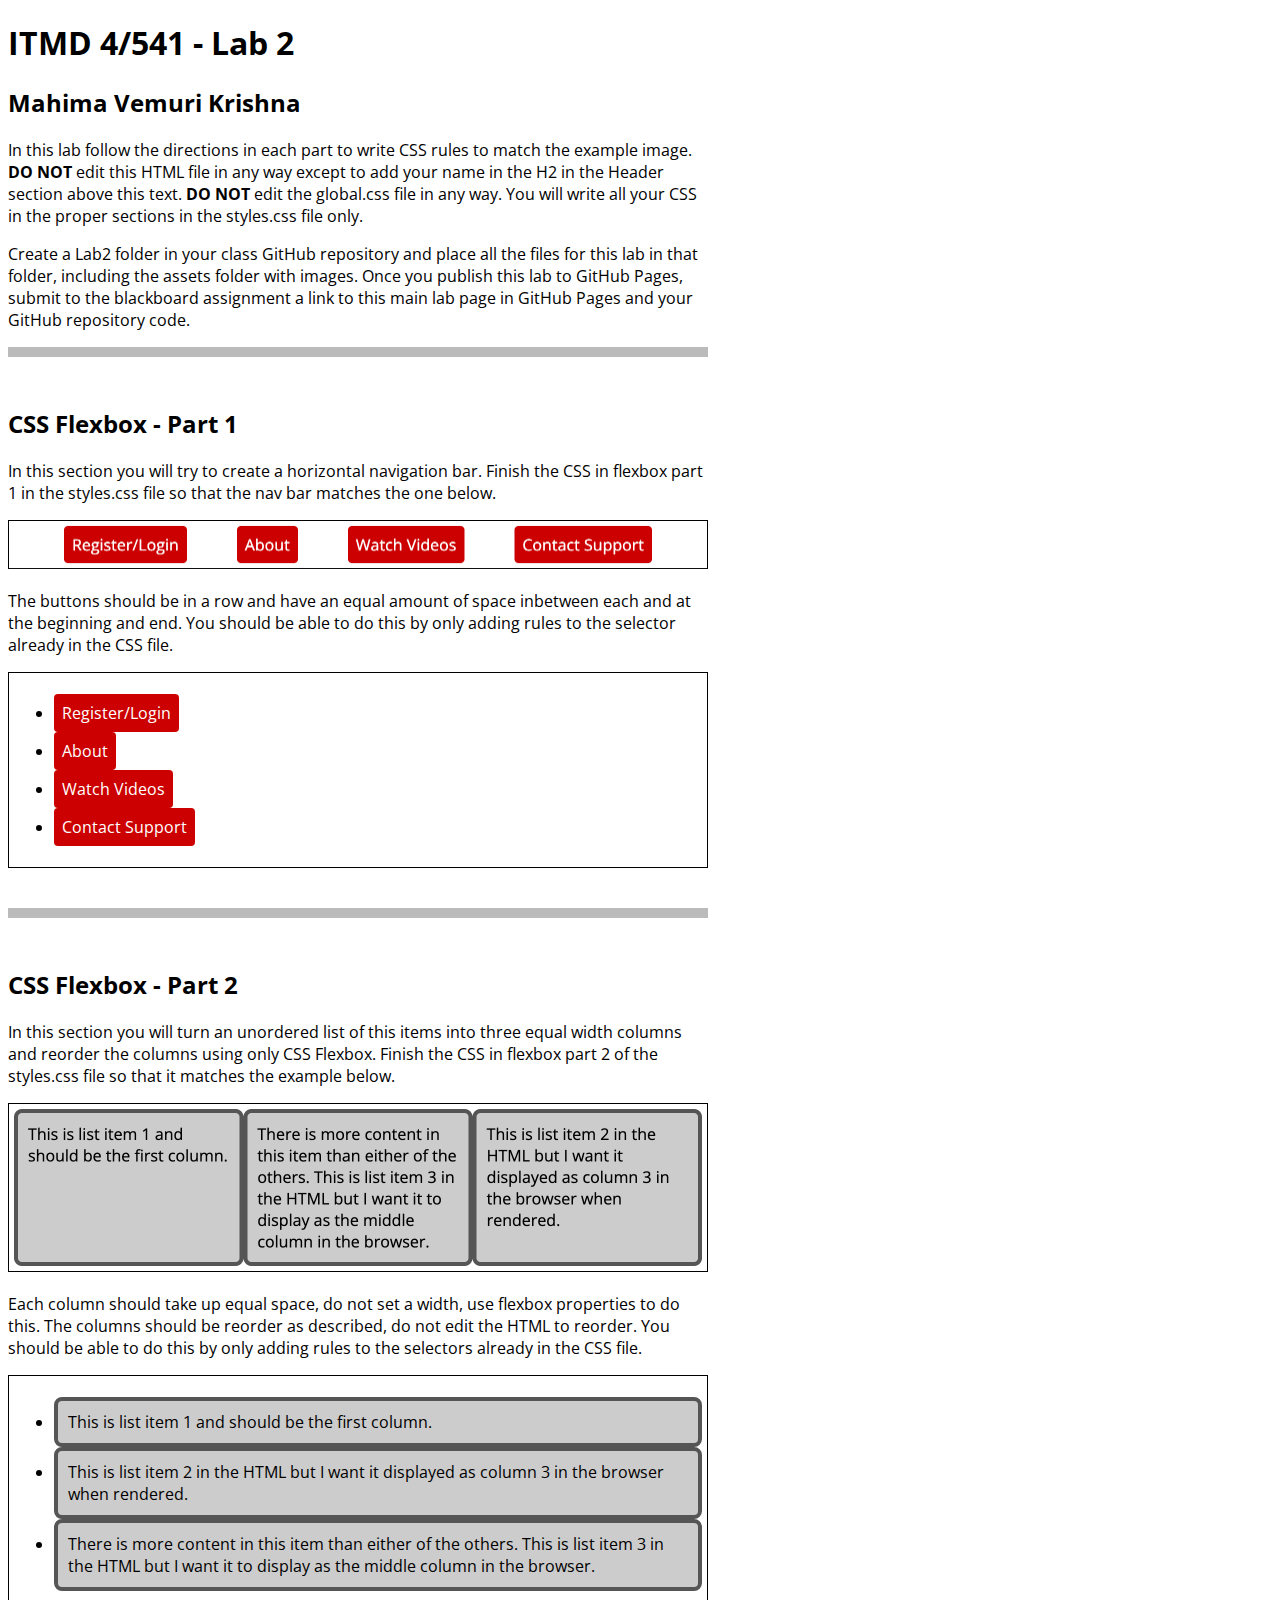
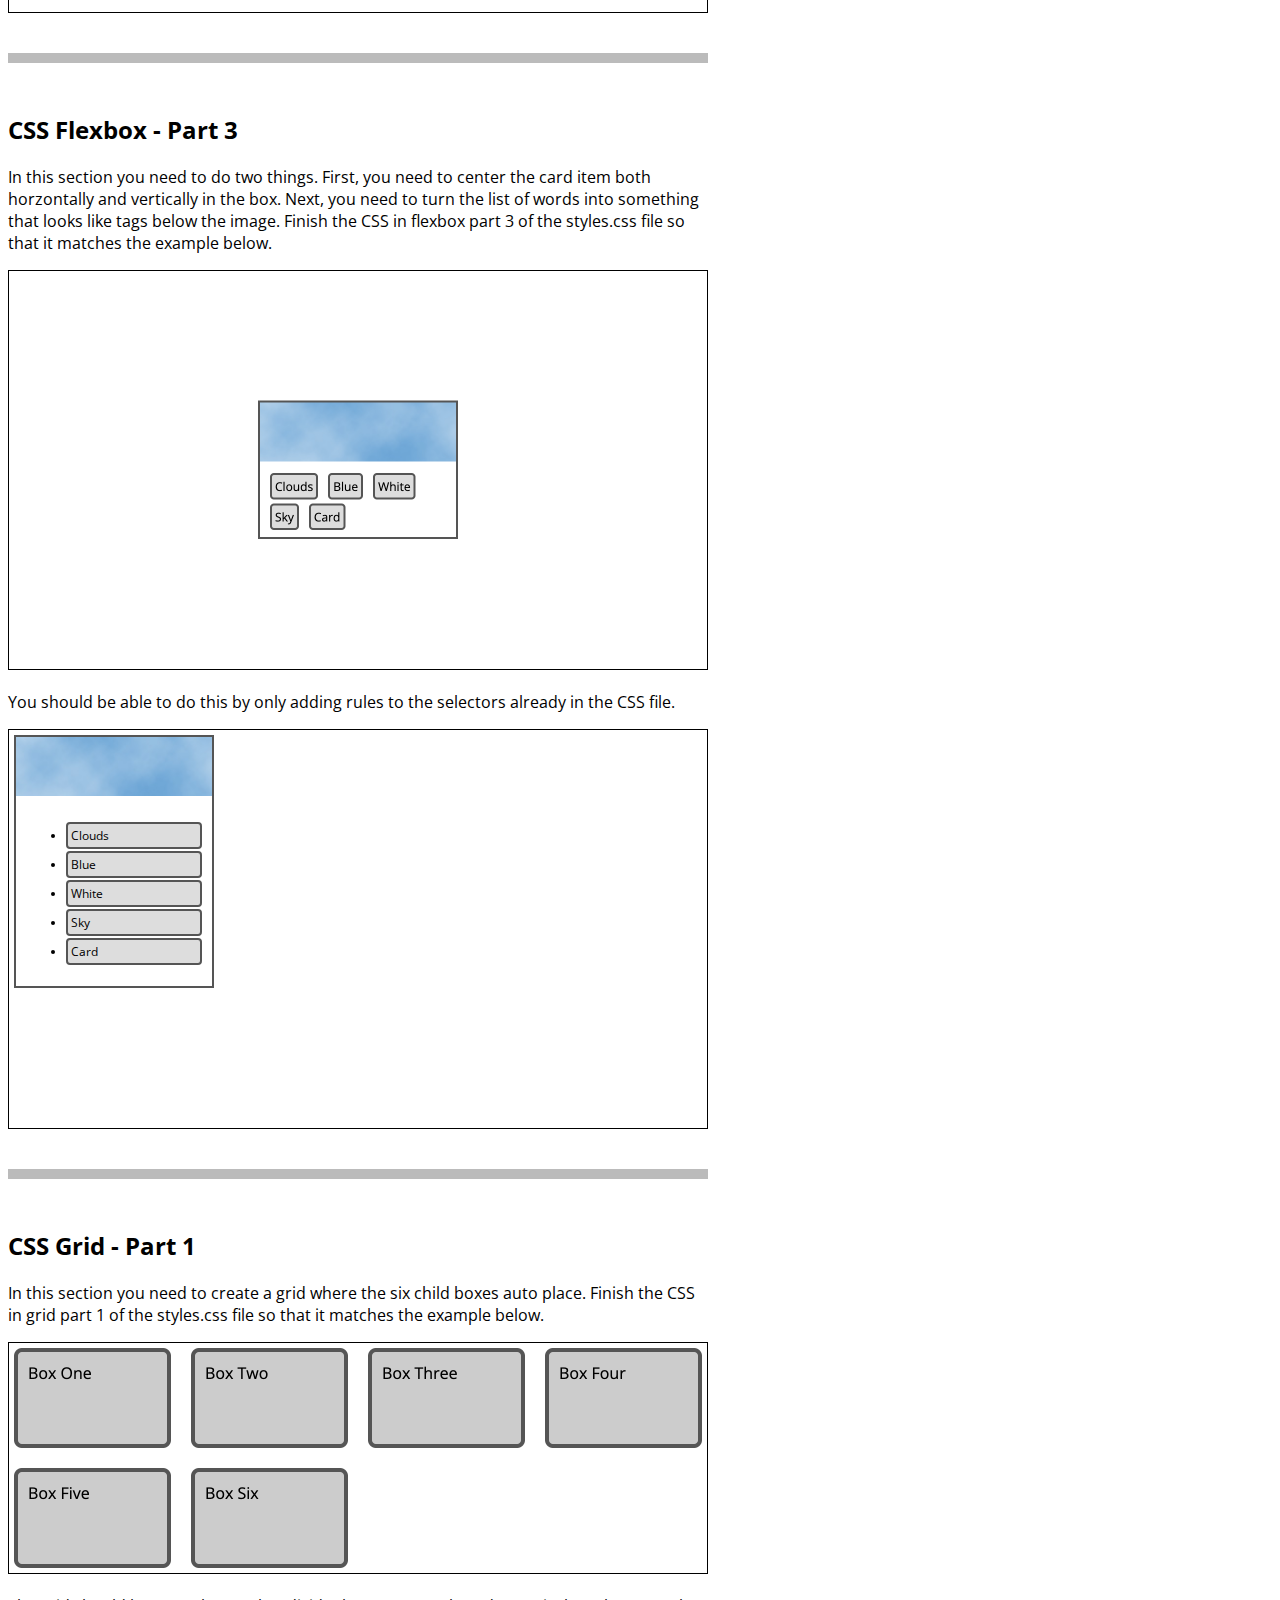
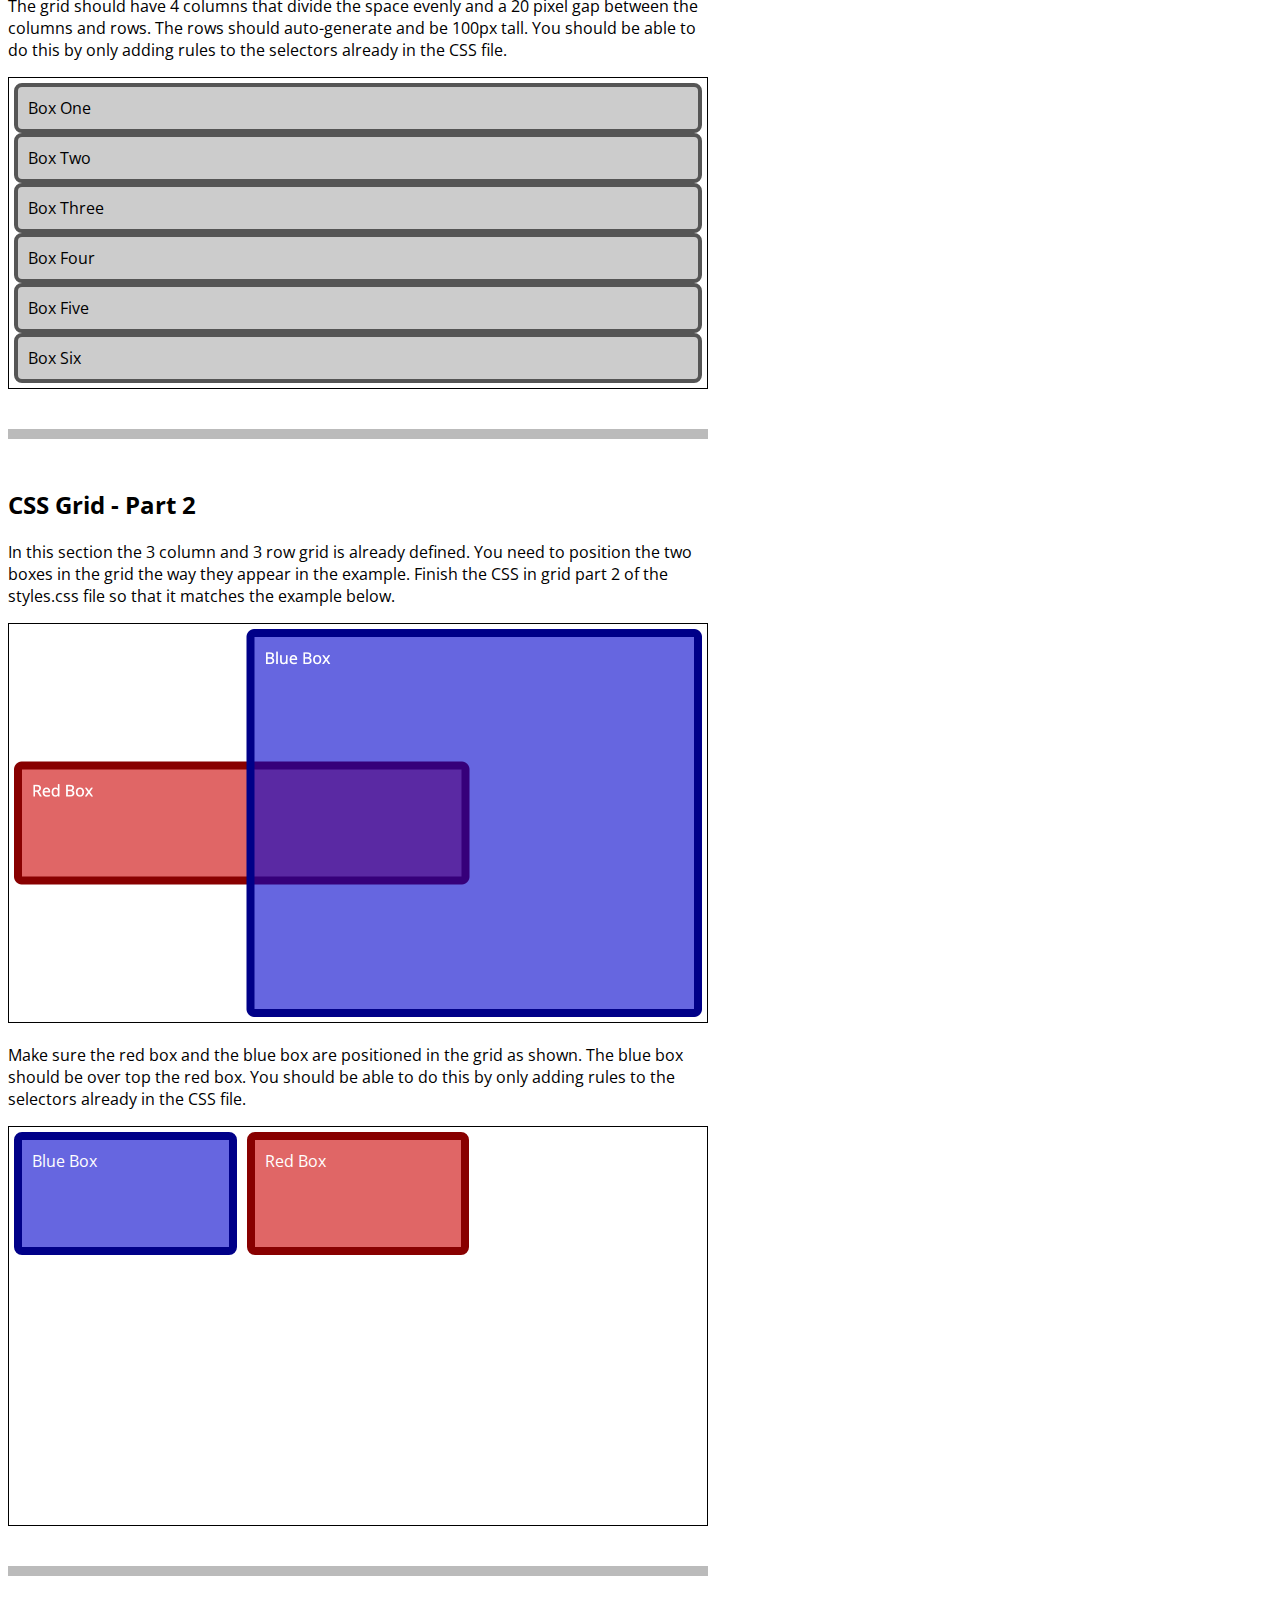
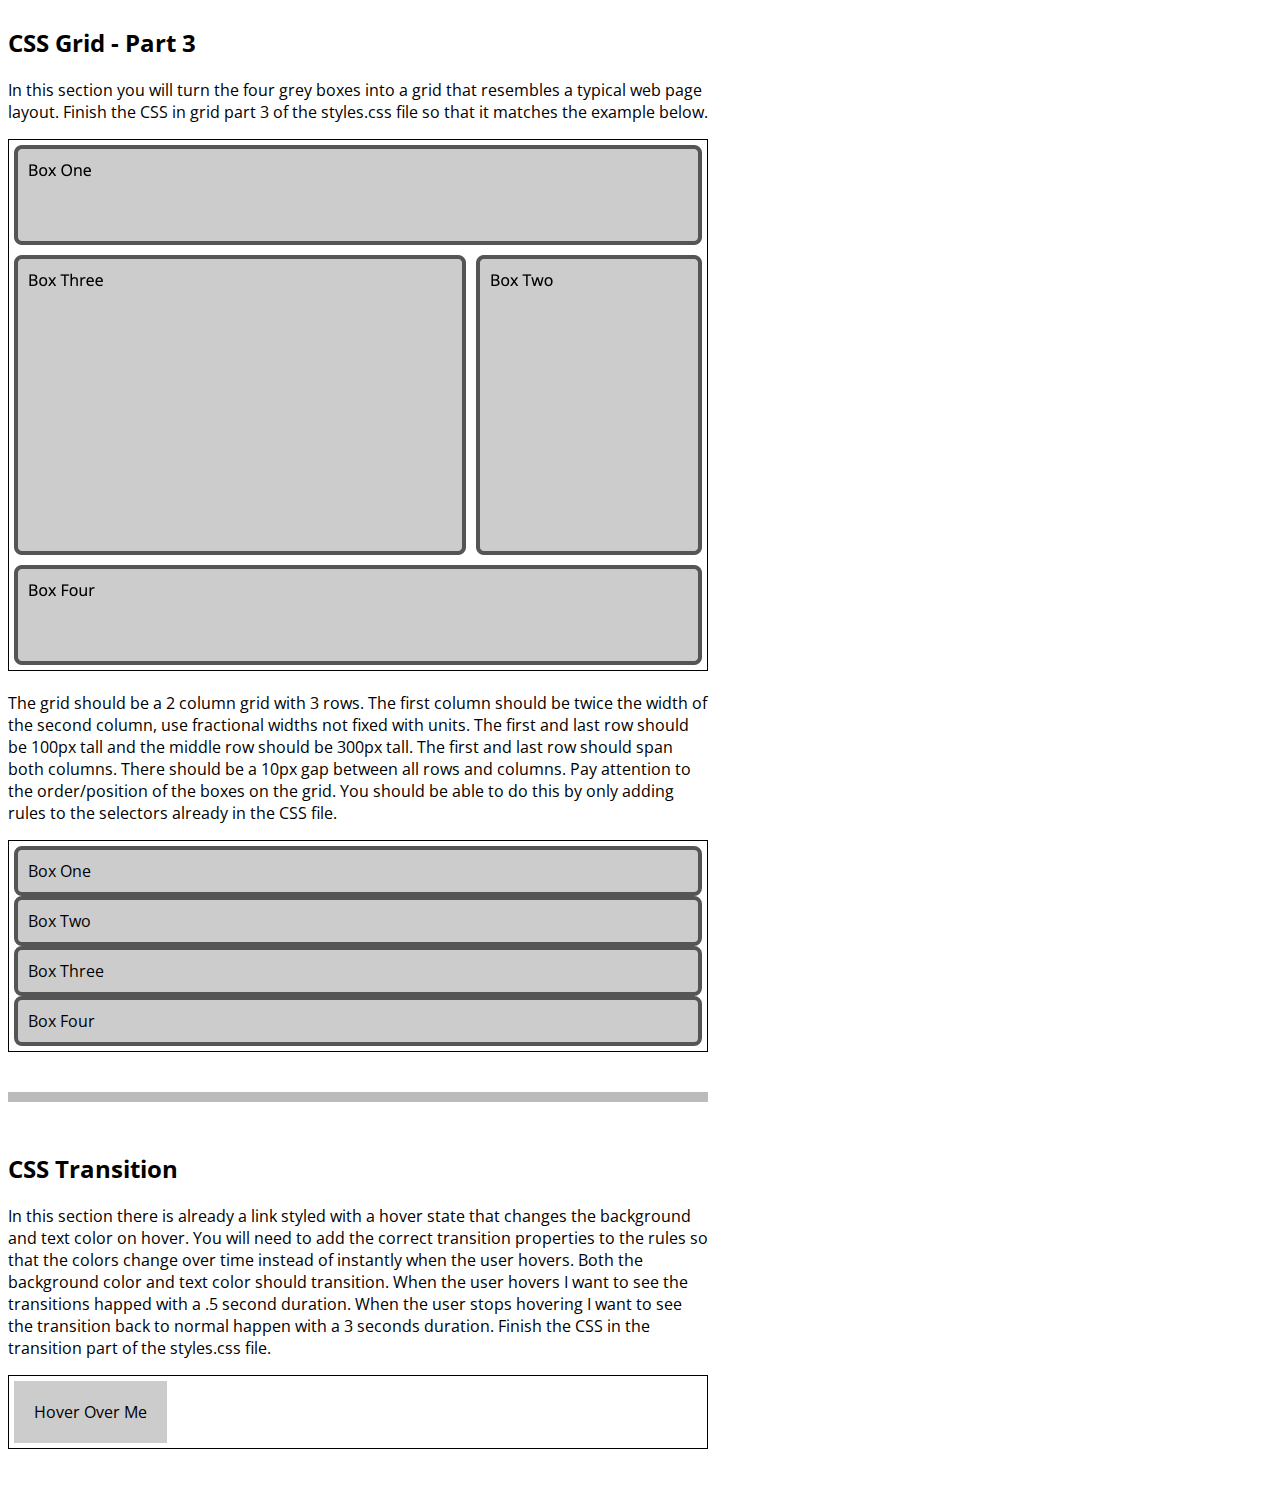
==== lab 2/index.html @ 29075cdc "update" ====
<!DOCTYPE html>
<html lang="en">
<head>
  <meta charset="UTF-8">
  <meta http-equiv="X-UA-Compatible" content="IE=edge">
  <meta name="viewport" content="width=device-width, initial-scale=1.0">
  <title>ITMD 4/541 - Lab 2</title>
  <link rel="preconnect" href="https://fonts.googleapis.com">
  <link rel="preconnect" href="https://fonts.gstatic.com" crossorigin>
  <link href="https://fonts.googleapis.com/css2?family=Open+Sans:ital,wght@0,400;0,700;1,400&display=swap" rel="stylesheet">
  <link href="assets/global.css" rel="stylesheet">
  <link href="styles.css" rel="stylesheet">
</head>
<body>
  <header class="w700">
    <h1>ITMD 4/541 - Lab 2</h1>
    <h2>Mahima Vemuri Krishna</h2>
    <p>In this lab follow the directions in each part to write CSS rules to match the example image. <strong>DO NOT</strong> edit this HTML file in any way except to add your name in the H2 in the Header section above this text. <strong>DO NOT</strong> edit the global.css file in any way. You will write all your CSS in the proper sections in the styles.css file only.</p>
    <p>Create a Lab2 folder in your class GitHub repository and place all the files for this lab in that folder, including the assets folder with images. Once you publish this lab to GitHub Pages, submit to the blackboard assignment a link to this main lab page in GitHub Pages and your GitHub repository code.</p>
  </header>
  <section id="flex-section1" class="w700">
    <h2>CSS Flexbox - Part 1</h2>
    <p>In this section you will try to create a horizontal navigation bar. Finish the CSS in flexbox part 1 in the styles.css file so that the nav bar matches the one below.</p>
    <img src="assets/flex-p1.png" alt="flexbox part 1 example" width="700">
    <p>The buttons should be in a row and have an equal amount of space inbetween each and at the beginning and end. You should be able to do this by only adding rules to the selector already in the CSS file.</p>
    <div class="box">
      <nav>
        <ul>
          <li><a class="btn" href="#/register">Register/Login</a></li>
          <li><a class="btn" href="#/about">About</a></li>
          <li><a class="btn" href="#/videos">Watch Videos</a></li>
          <li><a class="btn" href="#/support">Contact Support</a></li>
        </ul>
      </nav>
    </div>
  </section>
  <section id="flex-section2" class="w700">
    <h2>CSS Flexbox - Part 2</h2>
    <p>In this section you will turn an unordered list of this items into three equal width columns and reorder the columns using only CSS Flexbox. Finish the CSS in flexbox part 2 of the styles.css file so that it matches the example below.</p>
    <img src="assets/flex-p2.png" alt="flexbox part 2 example" width="700">
    <p>Each column should take up equal space, do not set a width, use flexbox properties to do this. The columns should be reorder as described, do not edit the HTML to reorder. You should be able to do this by only adding rules to the selectors already in the CSS file.</p>
    <div class="box">
      <nav>
        <ul>
          <li class="greybox item1">This is list item 1 and should be the first column.</li>
          <li class="greybox item2">This is list item 2 in the HTML but I want it displayed as column 3 in the browser when rendered.</li>
          <li class="greybox item3">There is more content in this item than either of the others. This is list item 3 in the HTML but I want it to display as the middle column in the browser.</li>
        </ul>
      </nav>
    </div>
  </section>
  <section id="flex-section3" class="w700">
    <h2>CSS Flexbox - Part 3</h2>
    <p>In this section you need to do two things. First, you need to center the card item both horzontally and vertically in the box. Next, you need to turn the list of words into something that looks like tags below the image. Finish the CSS in flexbox part 3 of the styles.css file so that it matches the example below.</p>
    <img src="assets/flex-p3.png" alt="flexbox part 3 example" width="700">
    <p>You should be able to do this by only adding rules to the selectors already in the CSS file.</p>
    <div class="box h400">
      <div class="card">
        <img src="assets/clouds.jpg" alt="clouds" width="200">
        <div class="tags">
          <ul>
            <li>Clouds</li>
            <li>Blue</li>
            <li>White</li>
            <li>Sky</li>
            <li>Card</li>
          </ul>
        </div>
      </div>
    </div>
  </section>
  <section id="grid-section1" class="w700">
    <h2>CSS Grid - Part 1</h2>
    <p>In this section you need to create a grid where the six child boxes auto place. Finish the CSS in grid part 1 of the styles.css file so that it matches the example below.</p>
    <img src="assets/grid-p1.png" alt="grid part 1 example" width="700">
    <p>The grid should have 4 columns that divide the space evenly and a 20 pixel gap between the columns and rows. The rows should auto-generate and be 100px tall. You should be able to do this by only adding rules to the selectors already in the CSS file.</p>
    <div class="box">
      <div class="grid">
        <div class="greybox">Box One</div>
        <div class="greybox">Box Two</div>
        <div class="greybox">Box Three</div>
        <div class="greybox">Box Four</div>
        <div class="greybox">Box Five</div>
        <div class="greybox">Box Six</div>
      </div>
    </div>
    </div>
  </section>
  <section id="grid-section2" class="w700">
    <h2>CSS Grid - Part 2</h2>
    <p>In this section the 3 column and 3 row grid is already defined. You need to position the two boxes in the grid the way they appear in the example. Finish the CSS in grid part 2 of the styles.css file so that it matches the example below.</p>
    <img src="assets/grid-p2.png" alt="grid part 2 example" width="700">
    <p>Make sure the red box and the blue box are positioned in the grid as shown. The blue box should be over top the red box. You should be able to do this by only adding rules to the selectors already in the CSS file.</p>
    <div class="box h400">
      <div class="grid">
        <div class="gridboxblue">Blue Box</div>
        <div class="gridboxred">Red Box</div>
      </div>
    </div>
    </div>
  </section>
  <section id="grid-section3" class="w700">
    <h2>CSS Grid - Part 3</h2>
    <p>In this section you will turn the four grey boxes into a grid that resembles a typical web page layout. Finish the CSS in grid part 3 of the styles.css file so that it matches the example below.</p>
    <img src="assets/grid-p3.png" alt="grid part 3 example" width="700">
    <p>The grid should be a 2 column grid with 3 rows. The first column should be twice the width of the second column, use fractional widths not fixed with units. The first and last row should be 100px tall and the middle row should be 300px tall. The first and last row should span both columns. There should be a 10px gap between all rows and columns. Pay attention to the order/position of the boxes on the grid. You should be able to do this by only adding rules to the selectors already in the CSS file.</p>
    <div class="box">
      <div class="grid">
        <div class="greybox box1">Box One</div>
        <div class="greybox box2">Box Two</div>
        <div class="greybox box3">Box Three</div>
        <div class="greybox box4">Box Four</div>
      </div>
    </div>
    </div>
  </section>
  <section id="transition-section" class="w700">
    <h2>CSS Transition</h2>
    <p>In this section there is already a link styled with a hover state that changes the background and text color on hover. You will need to add the correct transition properties to the rules so that the colors change over time instead of instantly when the user hovers. Both the background color and text color should transition. When the user hovers I want to see the transitions happed with a .5 second duration. When the user stops hovering I want to see the transition back to normal happen with a 3 seconds duration. Finish the CSS in the transition part of the styles.css file.</p>
    <div class="box">
      <a href="#">Hover Over Me</a>
    </div>
    </div>
  </section>
</body>
</html>
---- lab 2/assets/global.css ----
/* Global CSS - Do Not Edit */

* {
  box-sizing: border-box;
  font-family: 'Open Sans', sans-serif;
}

section {
  padding: 30px 0 40px;
  border-top: 10px solid #bbb;
}

.btn {
  background-color: #cc0000;
  padding: 8px;
  color: #fff;
  display: inline-block;
  text-decoration: none;
  border-radius: 4px;
  font-size: 1rem;
}

.box {
  border: 1px solid #000;
  padding: 5px;
}

img {
  max-width: 100%;
}

.w700 {
  width: 700px;
}

.h500 {
  height: 500px;
}

.h400 {
  height: 400px;
}

.greybox {
  background-color: #ccc;
  color: #000;
  padding: 10px;
  border: 4px solid #555;
  border-radius: 8px;
}

.gridboxblue {
  background-color:rgba(0,0,204,.6);
  color: #fff;
  padding: 10px;
  border: 8px solid #000088;
  border-radius: 8px;
}

.gridboxred {
  background-color: rgba(204,0,0,.6);
  color: #fff;
  padding: 10px;
  border: 8px solid #880000;
  border-radius: 8px;
}

.card {
  width: 200px;
  border: 2px solid #555;
}

.tags {
  padding: 5px;
}

.tags li {
  background-color: #ddd;
  color: #000;
  padding: 3px;
  border: 2px solid #555;
  border-radius: 4px;
  font-size: .75rem;
  margin: 2px 5px;
}

#grid-section2 .grid {
	display: grid;
	grid-template-columns: 1fr 1fr 1fr;
	grid-template-rows: 1fr 1fr 1fr;
	grid-gap: 10px;
  height: 100%;
}
---- lab 2/styles.css ----
/* Flexbox Part 1 */

#flex-section1 ul {

}

/* end Flexbox Part 1 */


/* Flexbox Part 2 */

#flex-section2 ul {

}

#flex-section2 li {

}

#flex-section2 .item1 {

}

#flex-section2 .item2 {

}

#flex-section2 .item3 {

}

/* end Flexbox Part 2 */


/* Flexbox Part 3 */

#flex-section3 .box {

}

#flex-section3 .tags ul {

}

/* end Flexbox Part 3 */


/* Grid Part 1 */

#grid-section1 .grid {

}

/* end Grid Part 1 */


/* Grid Part 2 */

#grid-section2 .gridboxblue {

}

#grid-section2 .gridboxred {

}

/* end Grid Part 2 */


/* Grid Part 3 */

#grid-section3 .grid {

}

#grid-section3 .box1 {

}

#grid-section3 .box2 {

}

#grid-section3 .box3 {

}

#grid-section3 .box4 {

}

/* end Grid Part 3 */


/* Transition Part */

#transition-section .box a {
	display: inline-block;
	background-color: #ccc;
	color: #000;
	padding: 20px;
	text-decoration: none;


}

#transition-section .box a:hover {
	background-color: #cc0000;
	color: #fff;


}

/* end Transition Part */
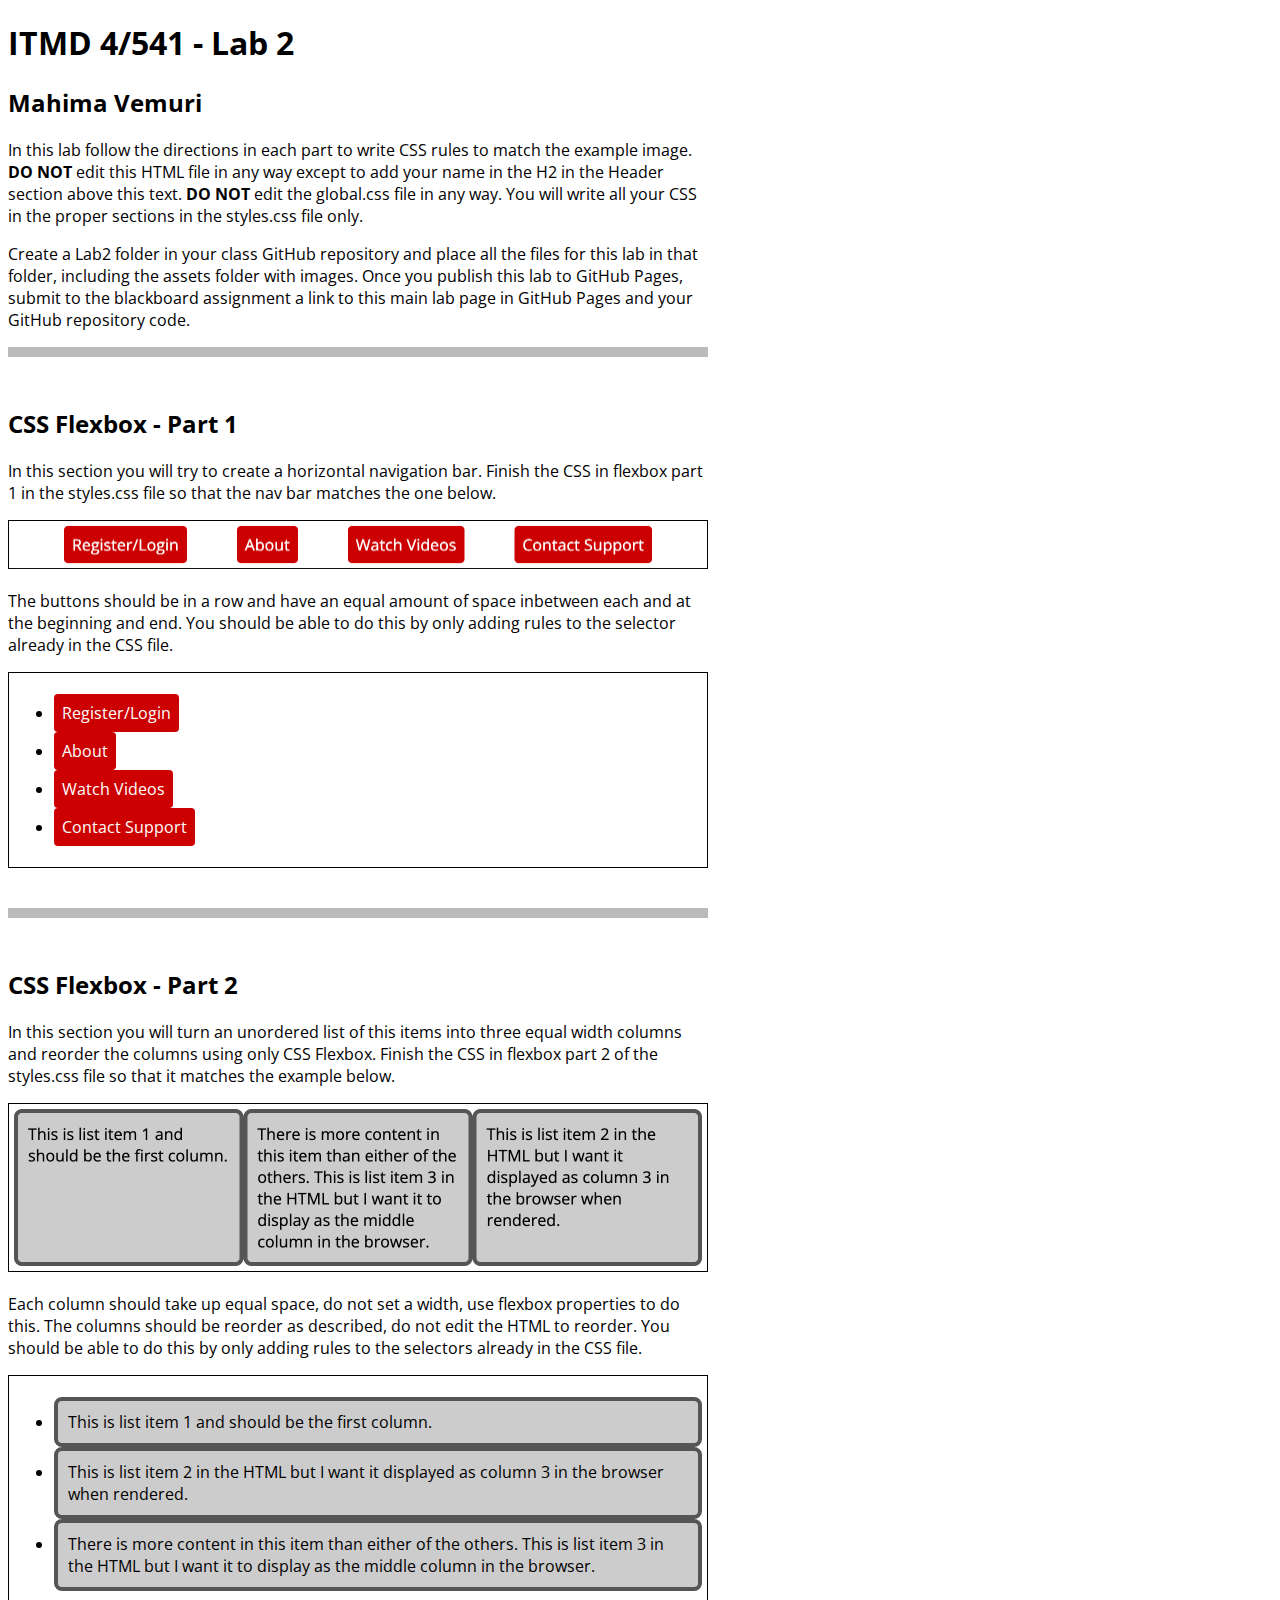
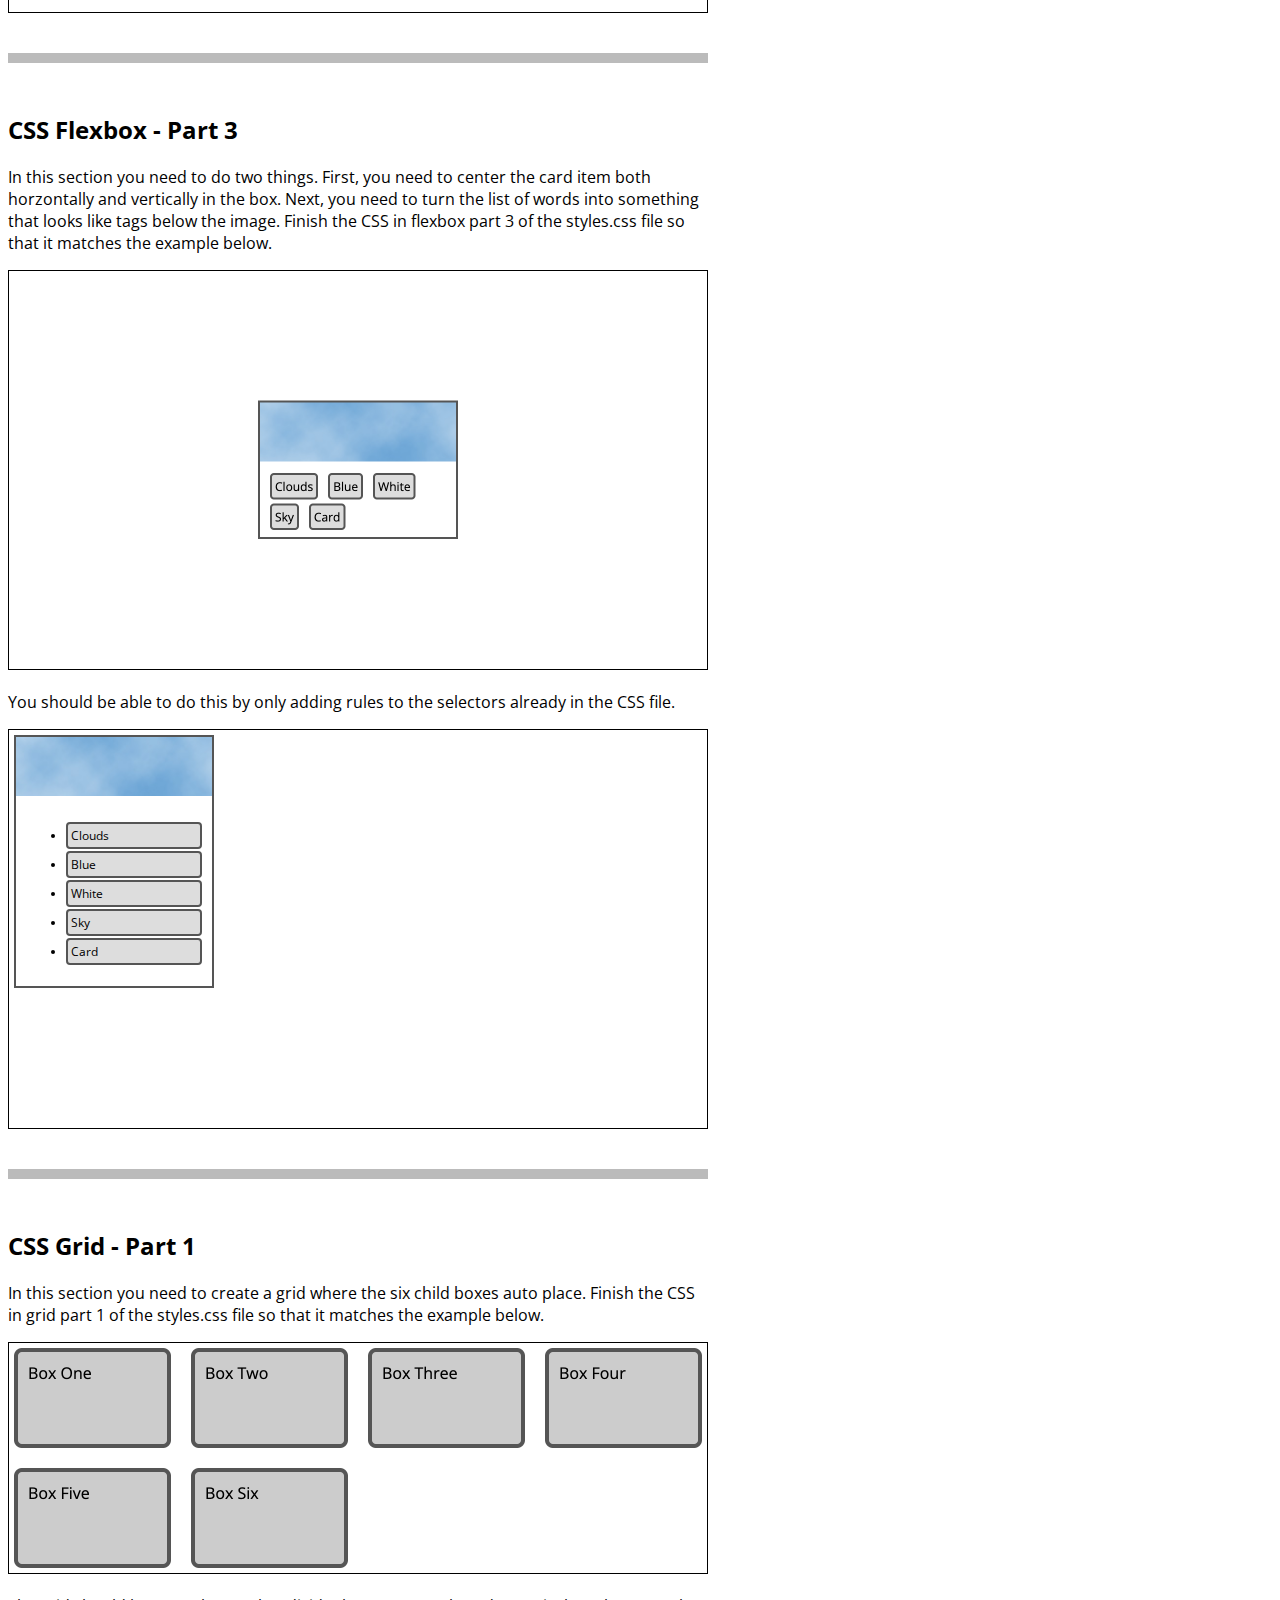
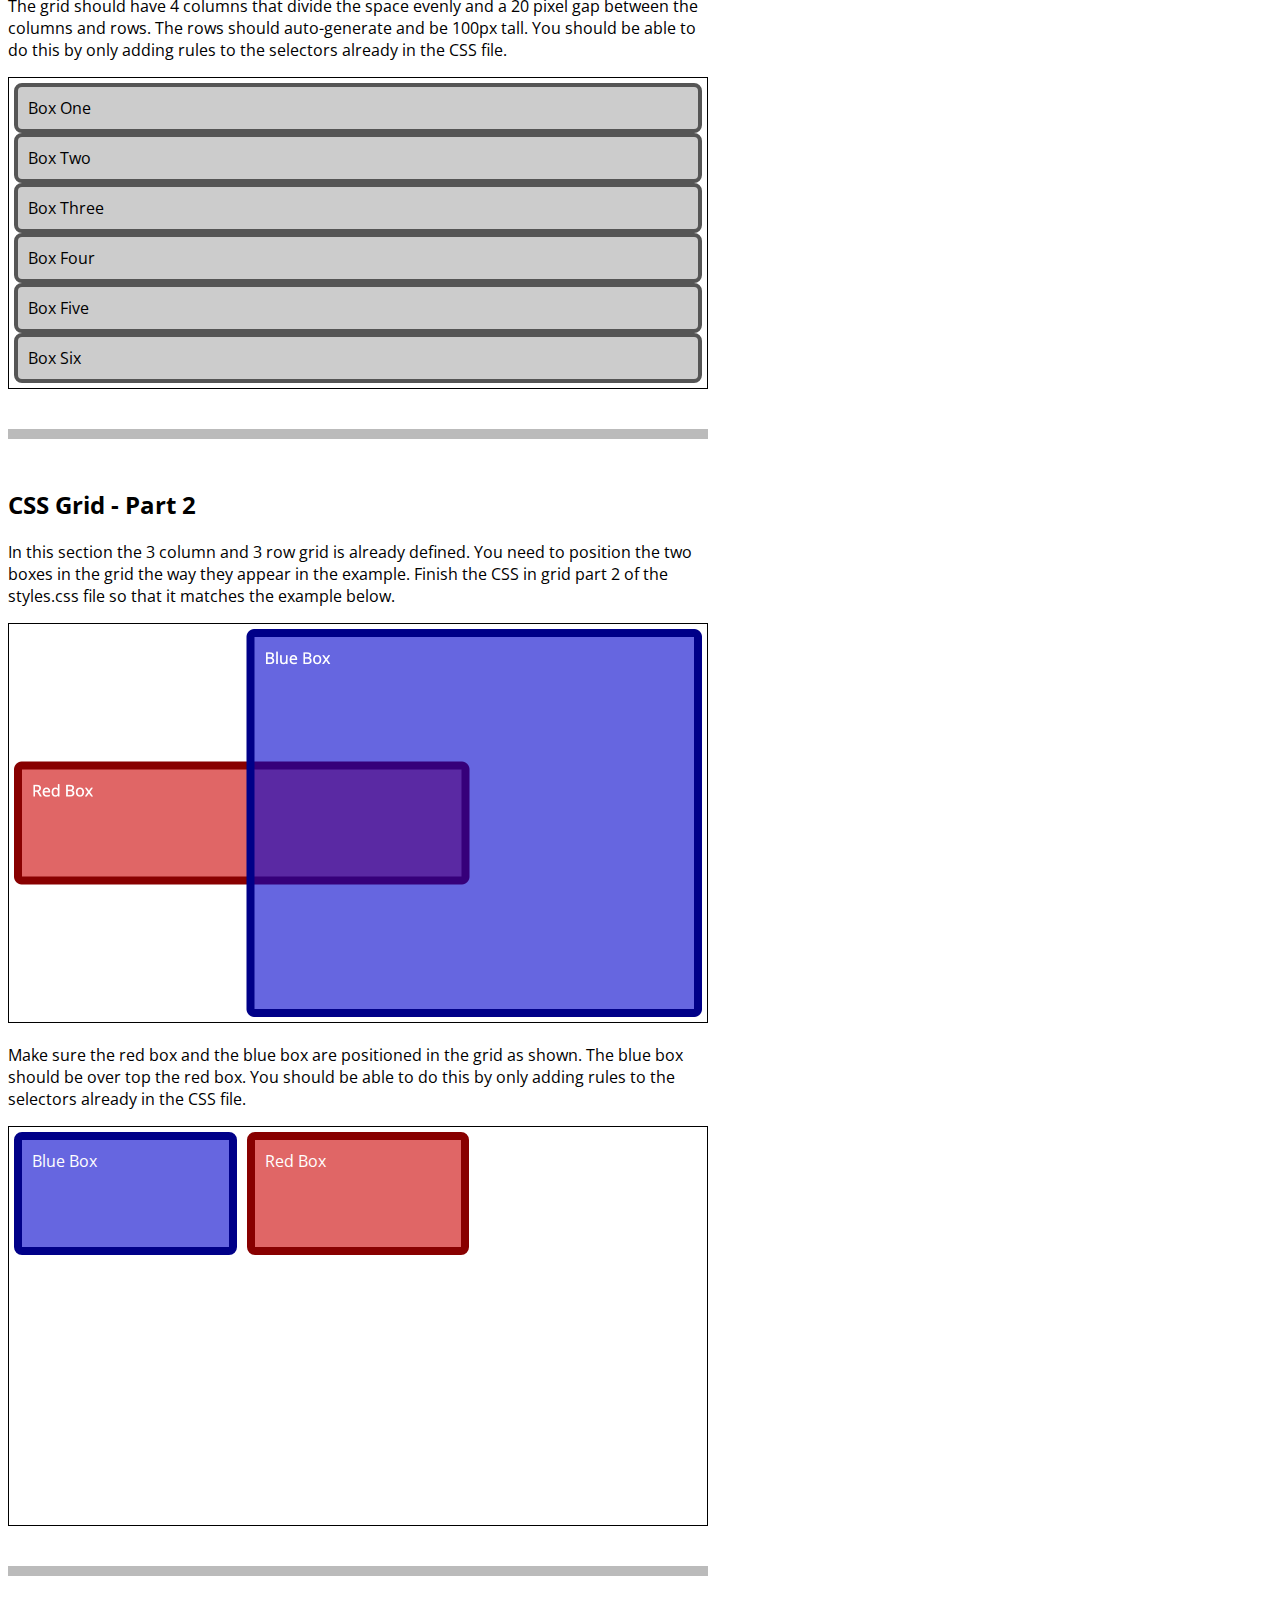
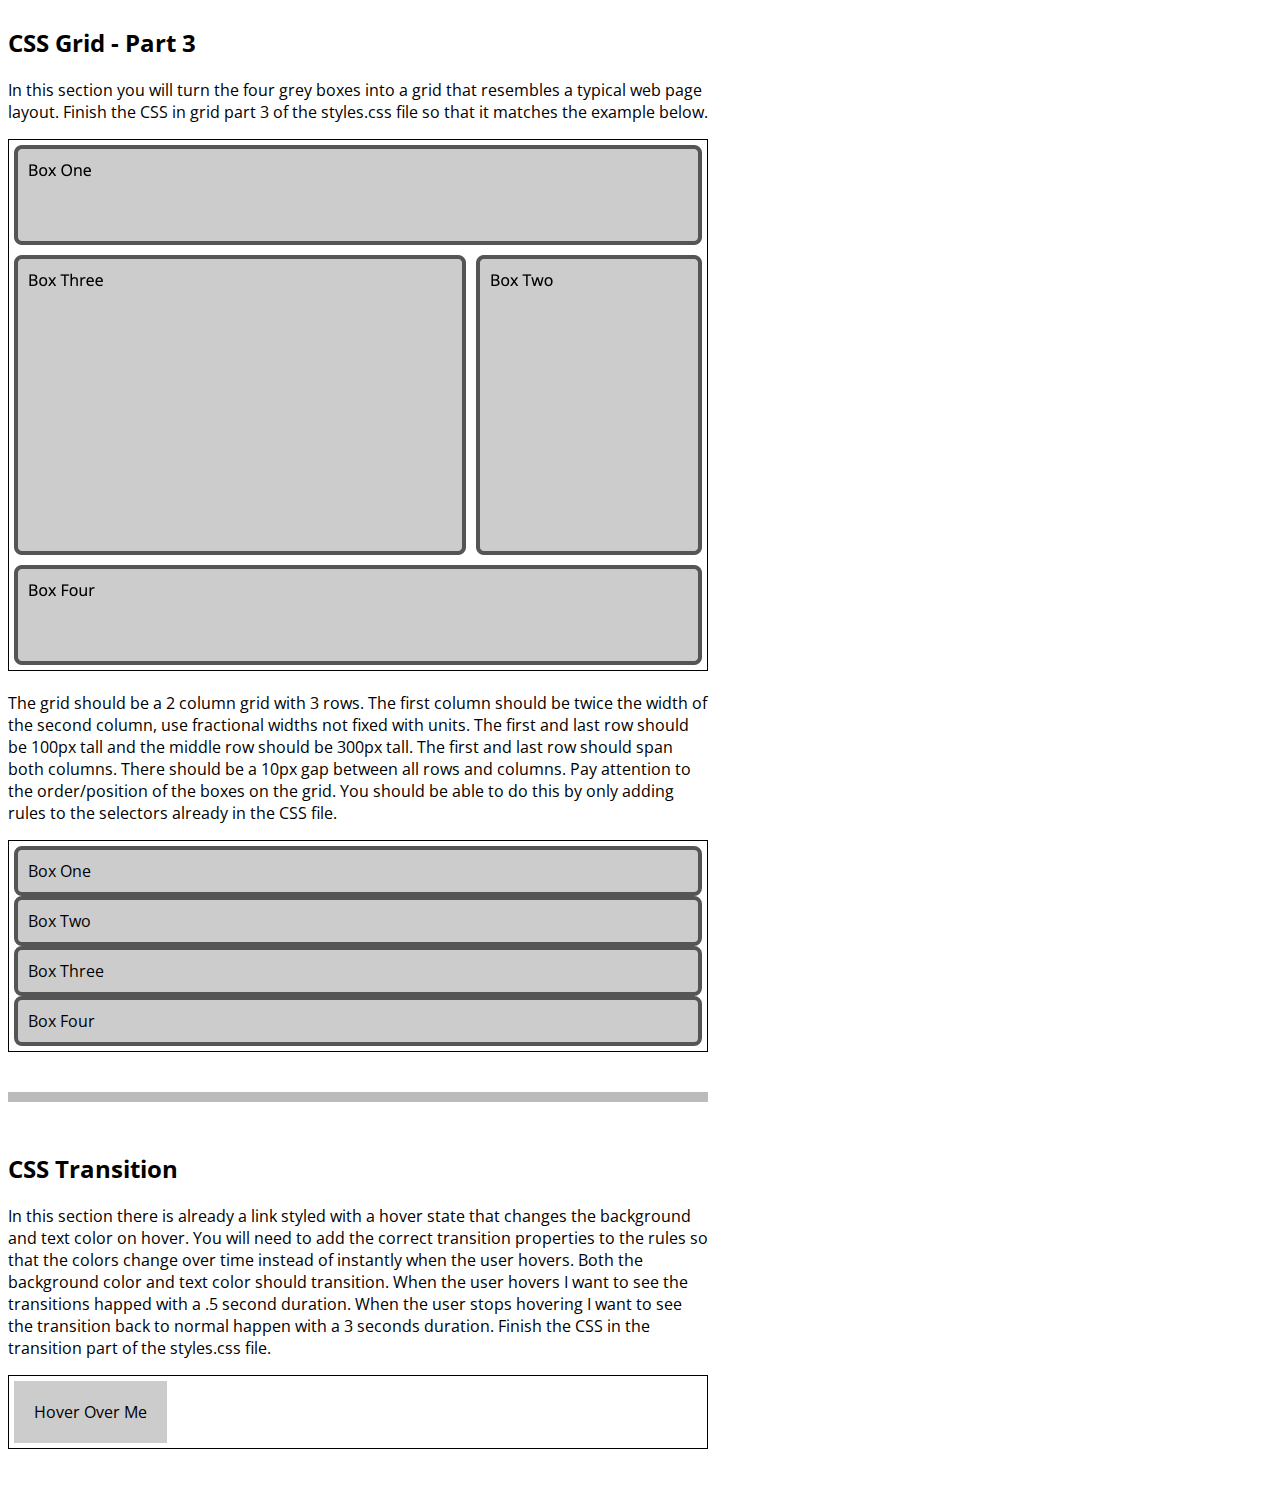
==== commit eaf9c1b7: "update" ====
--- a/lab 2/index.html
+++ b/lab 2/index.html
@@ -14,7 +14,7 @@
 <body>
   <header class="w700">
     <h1>ITMD 4/541 - Lab 2</h1>
-    <h2>Mahima Vemuri Krishna</h2>
+    <h2>Mahima Vemuri</h2>
     <p>In this lab follow the directions in each part to write CSS rules to match the example image. <strong>DO NOT</strong> edit this HTML file in any way except to add your name in the H2 in the Header section above this text. <strong>DO NOT</strong> edit the global.css file in any way. You will write all your CSS in the proper sections in the styles.css file only.</p>
     <p>Create a Lab2 folder in your class GitHub repository and place all the files for this lab in that folder, including the assets folder with images. Once you publish this lab to GitHub Pages, submit to the blackboard assignment a link to this main lab page in GitHub Pages and your GitHub repository code.</p>
   </header>
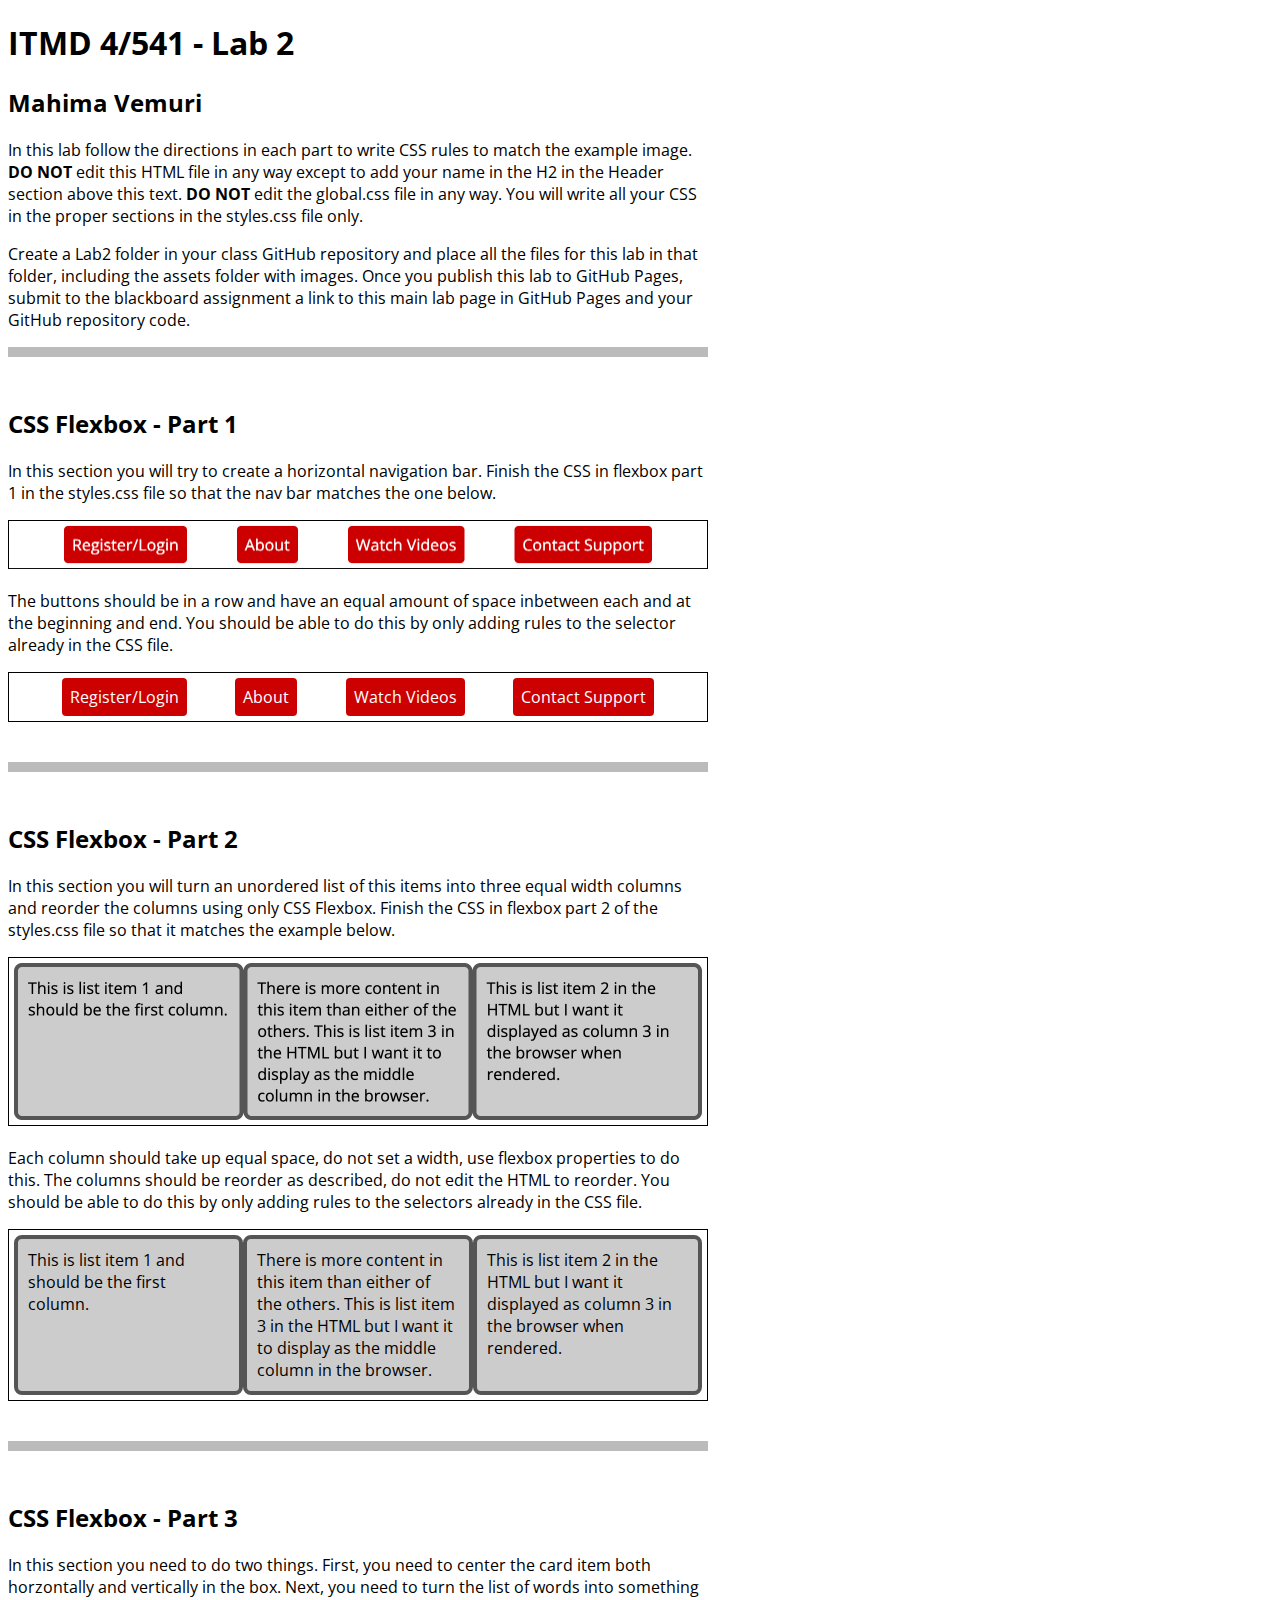
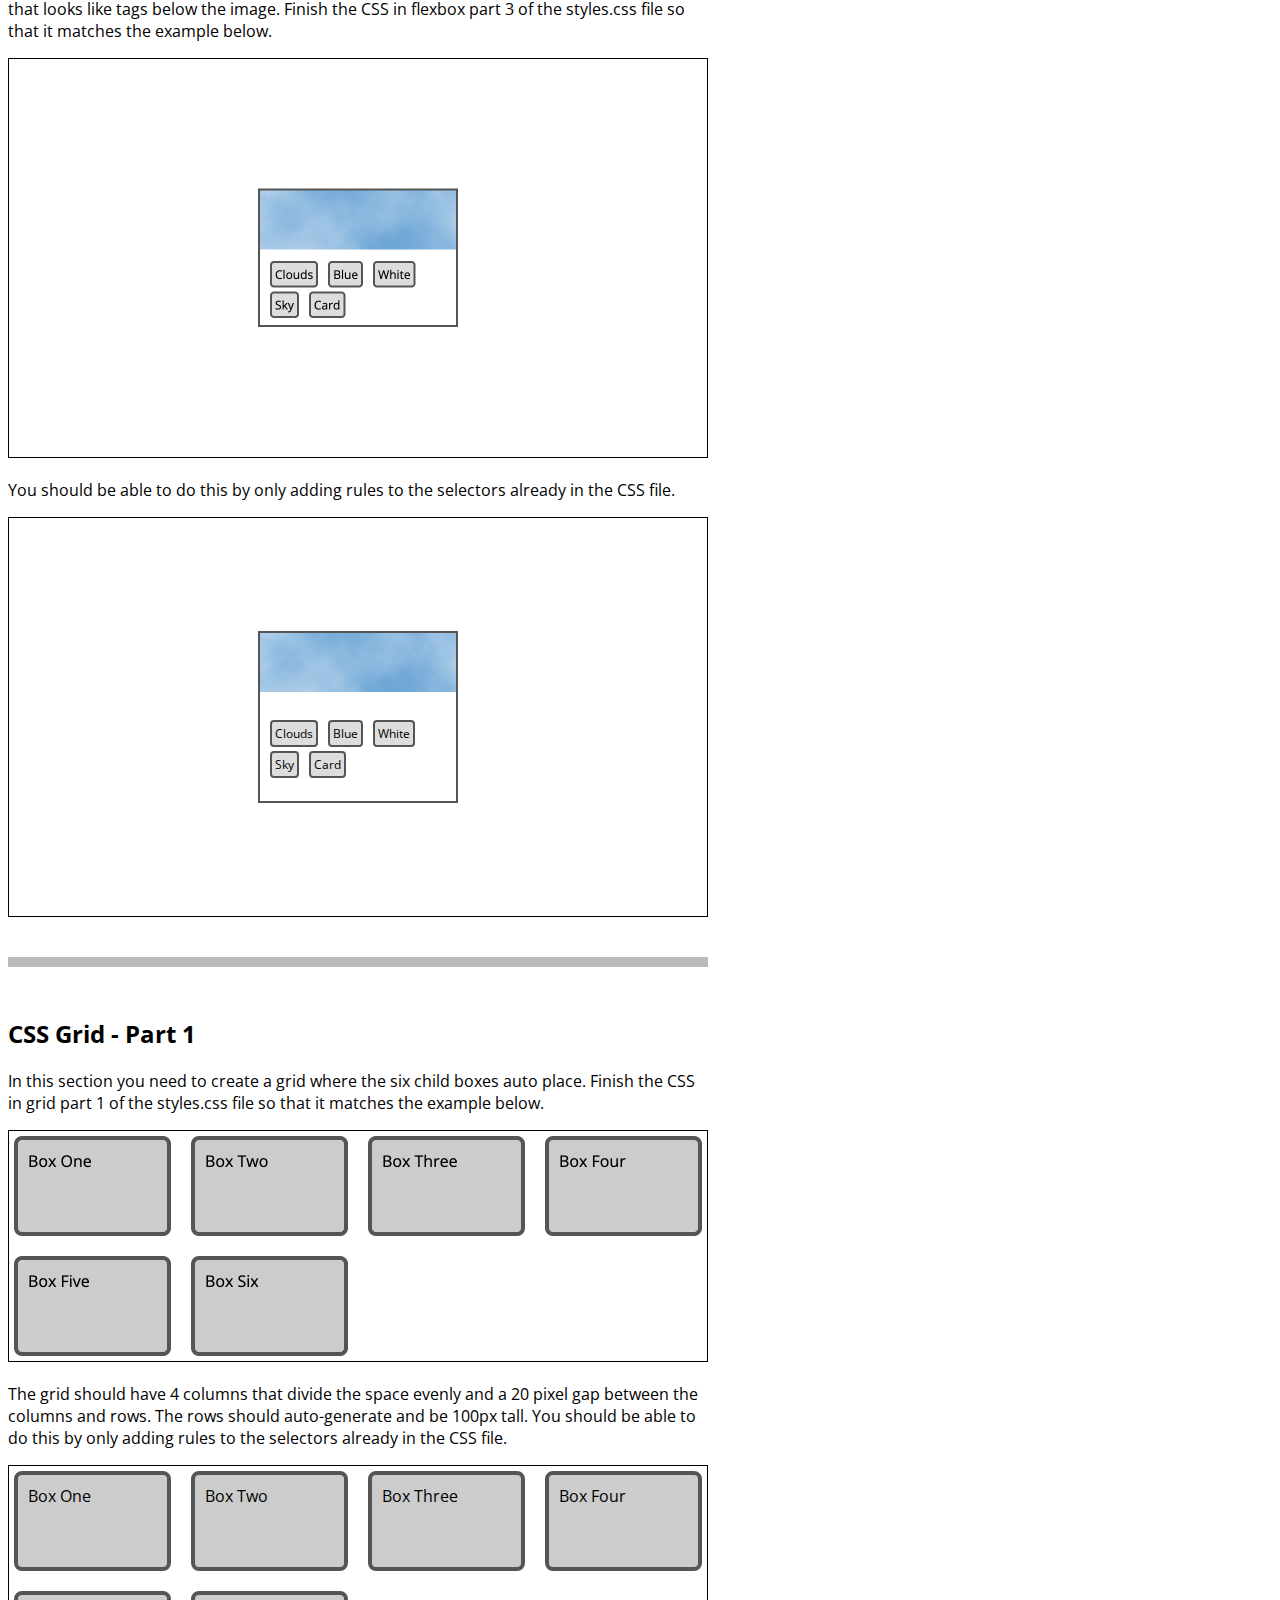
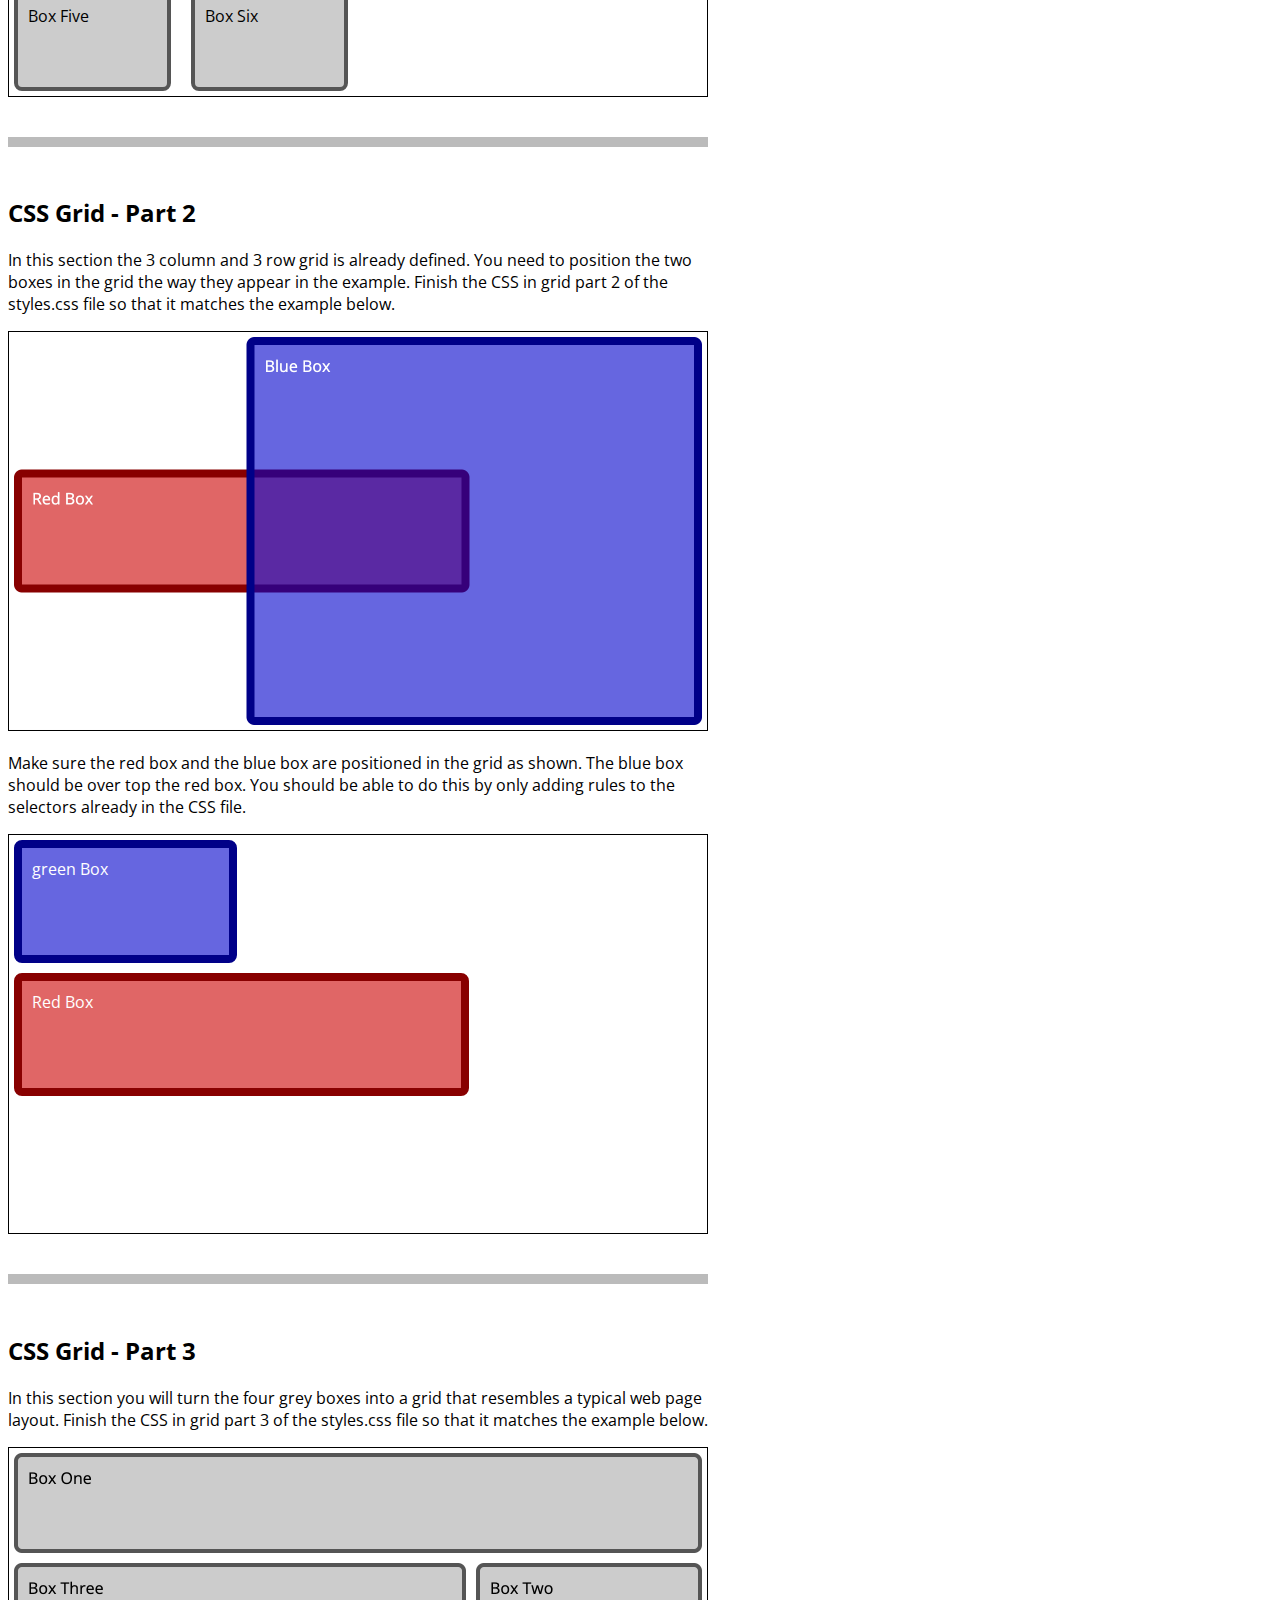
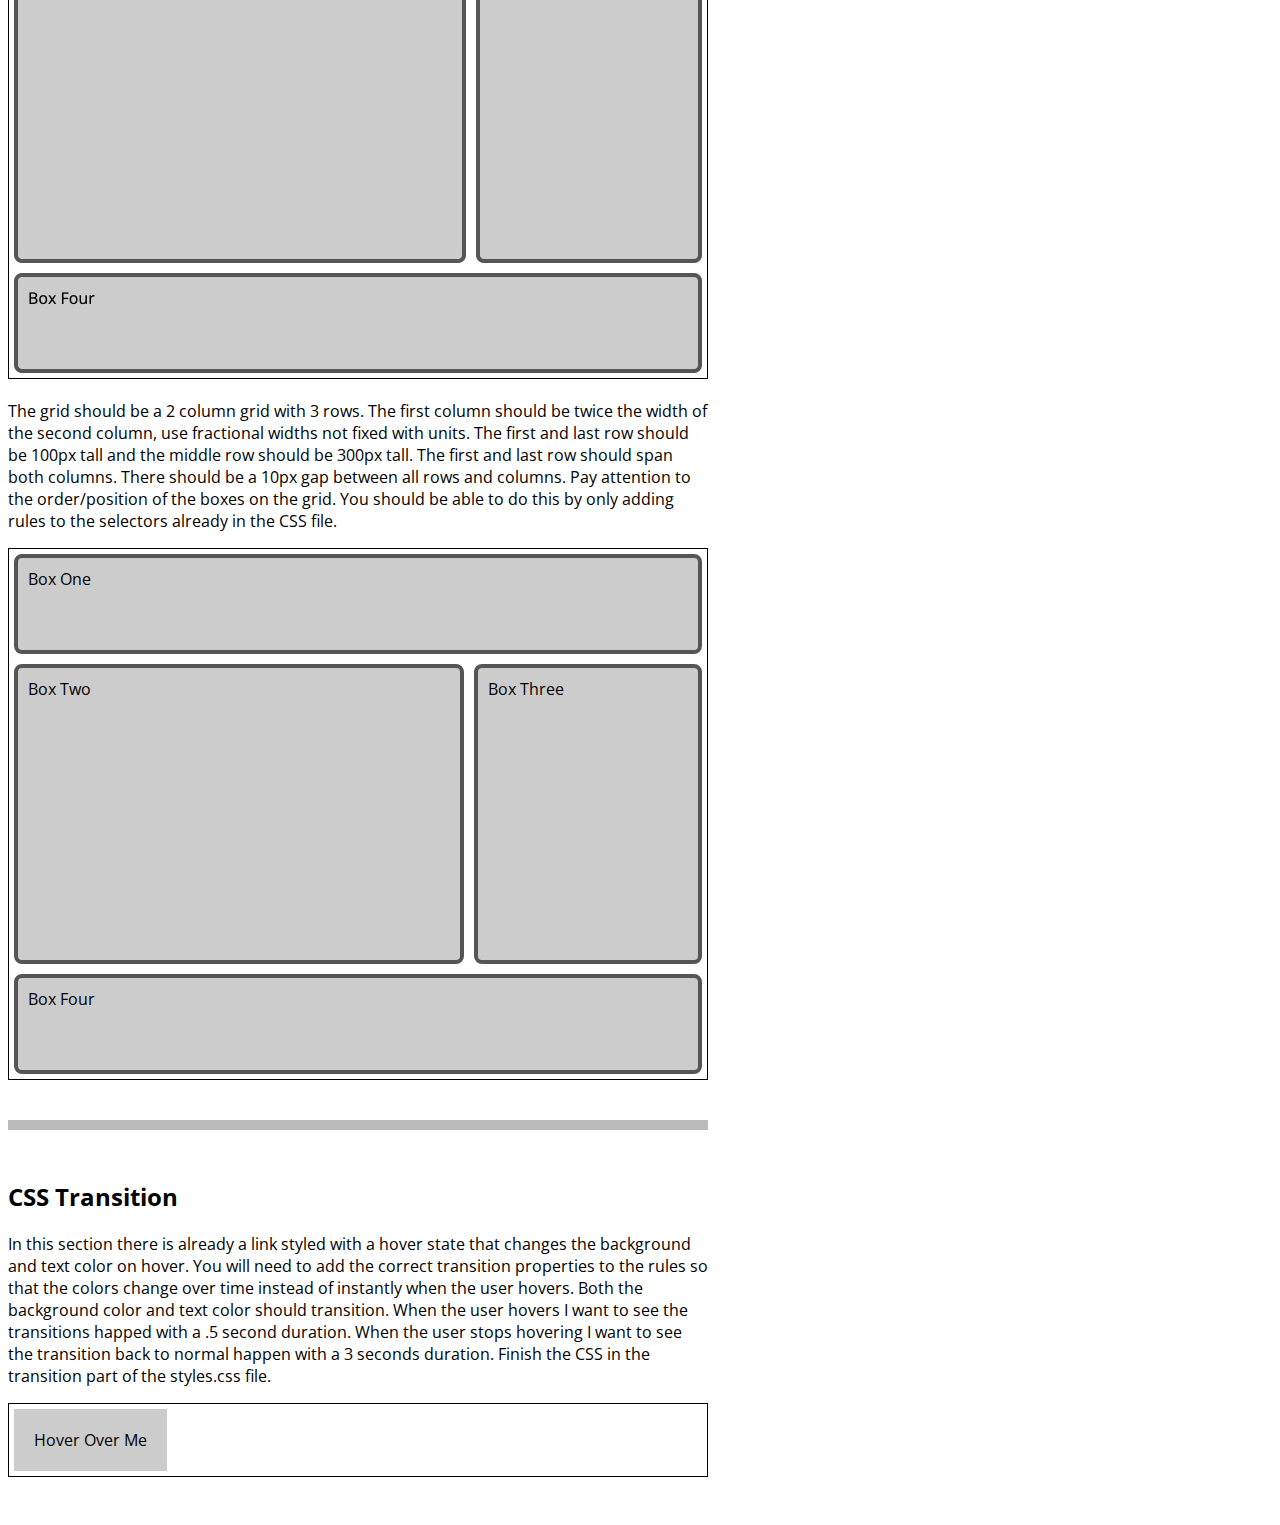
==== commit dad1e93b: "update" ====
--- a/lab 2/index.html
+++ b/lab 2/index.html
@@ -93,7 +93,7 @@
     <p>Make sure the red box and the blue box are positioned in the grid as shown. The blue box should be over top the red box. You should be able to do this by only adding rules to the selectors already in the CSS file.</p>
     <div class="box h400">
       <div class="grid">
-        <div class="gridboxblue">Blue Box</div>
+        <div class="gridboxblue">green Box</div>
         <div class="gridboxred">Red Box</div>
       </div>
     </div>
--- a/lab 2/styles.css
+++ b/lab 2/styles.css
@@ -1,114 +1,94 @@
-/* Flexbox Part 1 */
-
 #flex-section1 ul {
-
+    display: flex;
+    margin: 0;
+    padding: 0;
+    justify-content: space-evenly;
+    list-style: none;
 }
 
-/* end Flexbox Part 1 */
-
-
 /* Flexbox Part 2 */
-
 #flex-section2 ul {
-
-}
-
-#flex-section2 li {
-
+    display: flex;
+    margin: 0;
+    padding: 0;
+    list-style-type: none;
 }
 
 #flex-section2 .item1 {
-
+    order: 1;
+    flex: 30;
 }
 
 #flex-section2 .item2 {
-
+    order: 3;
+    flex: 30;
 }
 
 #flex-section2 .item3 {
-
+    order: 2;
+    flex: 30;
 }
 
-/* end Flexbox Part 2 */
-
-
 /* Flexbox Part 3 */
-
 #flex-section3 .box {
-
+    display: flex;
+    align-items: center;
+    justify-content: center;
 }
 
 #flex-section3 .tags ul {
-
+    display: flex;
+    flex-wrap: wrap;
+    list-style: none;
+    padding: 0;
 }
 
-/* end Flexbox Part 3 */
-
-
 /* Grid Part 1 */
-
 #grid-section1 .grid {
-
+    display: grid;
+    grid-template-columns: repeat(4, 1fr);
+    grid-template-rows: 100px 100px;
+    grid-gap: 20px;
 }
 
-/* end Grid Part 1 */
-
-
 /* Grid Part 2 */
-
 #grid-section2 .gridboxblue {
-
+    grid-column: 1/2;
+    grid-row: 1/2;
 }
 
 #grid-section2 .gridboxred {
-
+    grid-column: 1/3;
+    grid-row: 2/3;
 }
 
-/* end Grid Part 2 */
-
-
 /* Grid Part 3 */
-
 #grid-section3 .grid {
-
+    display: grid;
+    grid-gap: 10px;
+    grid-template-columns: 450px;
+    grid-template-rows: 100px 300px 100px;
 }
 
 #grid-section3 .box1 {
-
-}
-
-#grid-section3 .box2 {
-
-}
-
-#grid-section3 .box3 {
-
+    grid-column: 1/3;
 }
 
 #grid-section3 .box4 {
-
+    grid-column: 1/3;
 }
 
-/* end Grid Part 3 */
-
-
 /* Transition Part */
-
 #transition-section .box a {
-	display: inline-block;
-	background-color: #ccc;
-	color: #000;
-	padding: 20px;
-	text-decoration: none;
-
-
+    display: inline-block;
+    background-color: #ccc;
+    color: #000;
+    padding: 20px;
+    text-decoration: none;
 }
 
 #transition-section .box a:hover {
-	background-color: #cc0000;
-	color: #fff;
-
-
+    background-color: #96cc00;
+    color: hsla(20, 93%, 45%, 0.927);
+    transition-duration: 0.5s;
 }
-
-/* end Transition Part */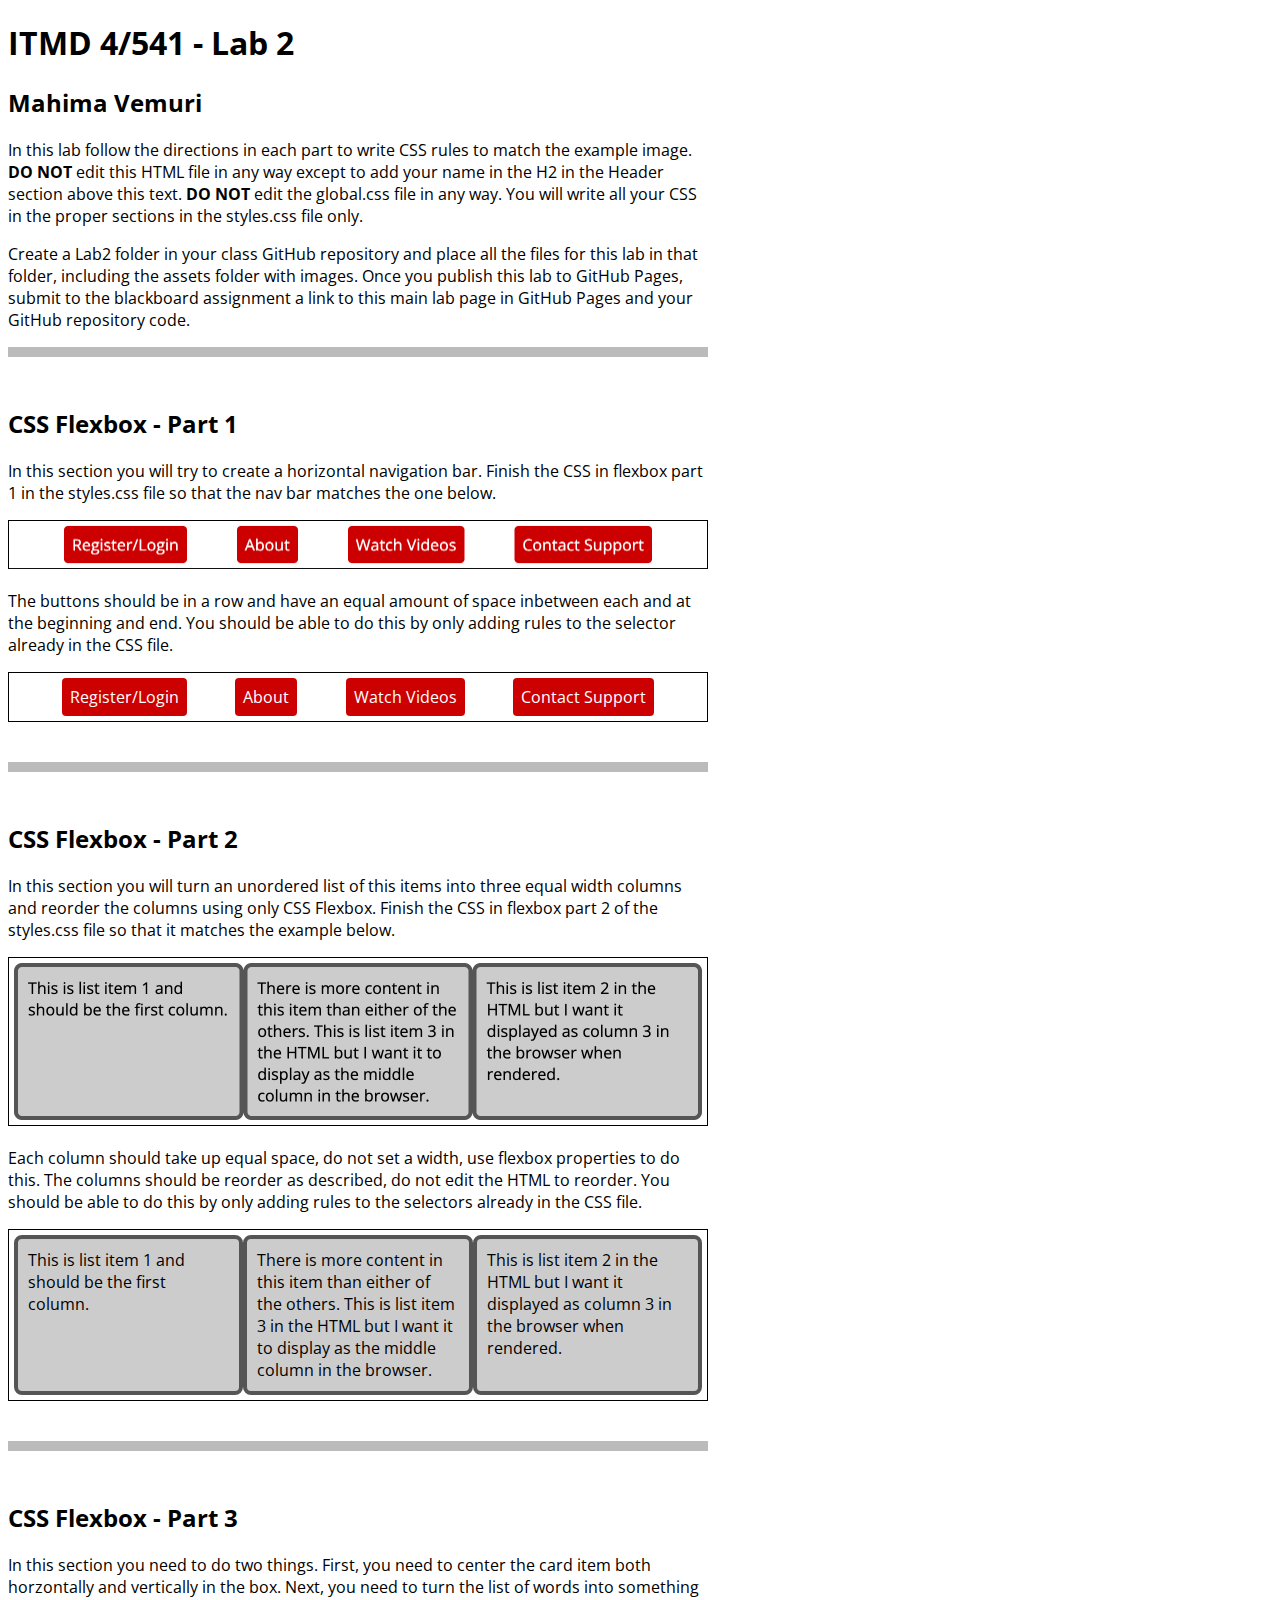
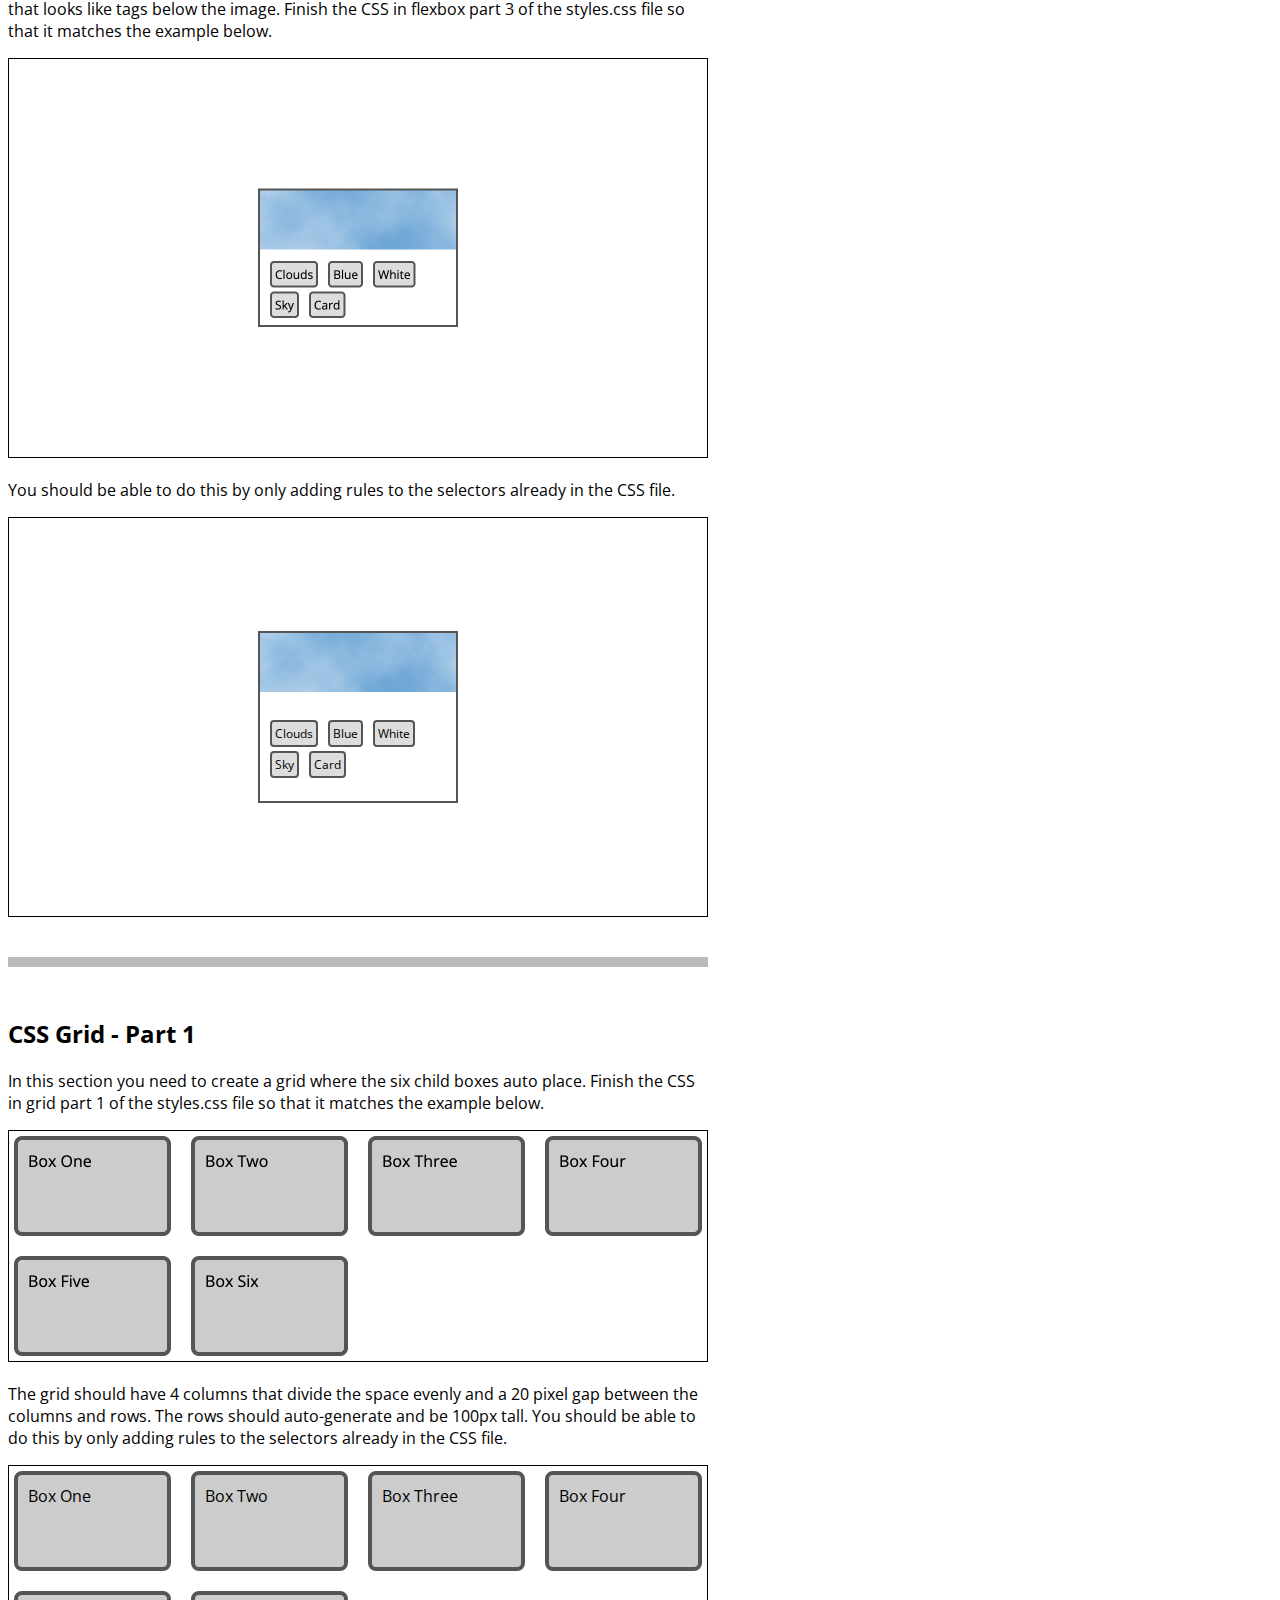
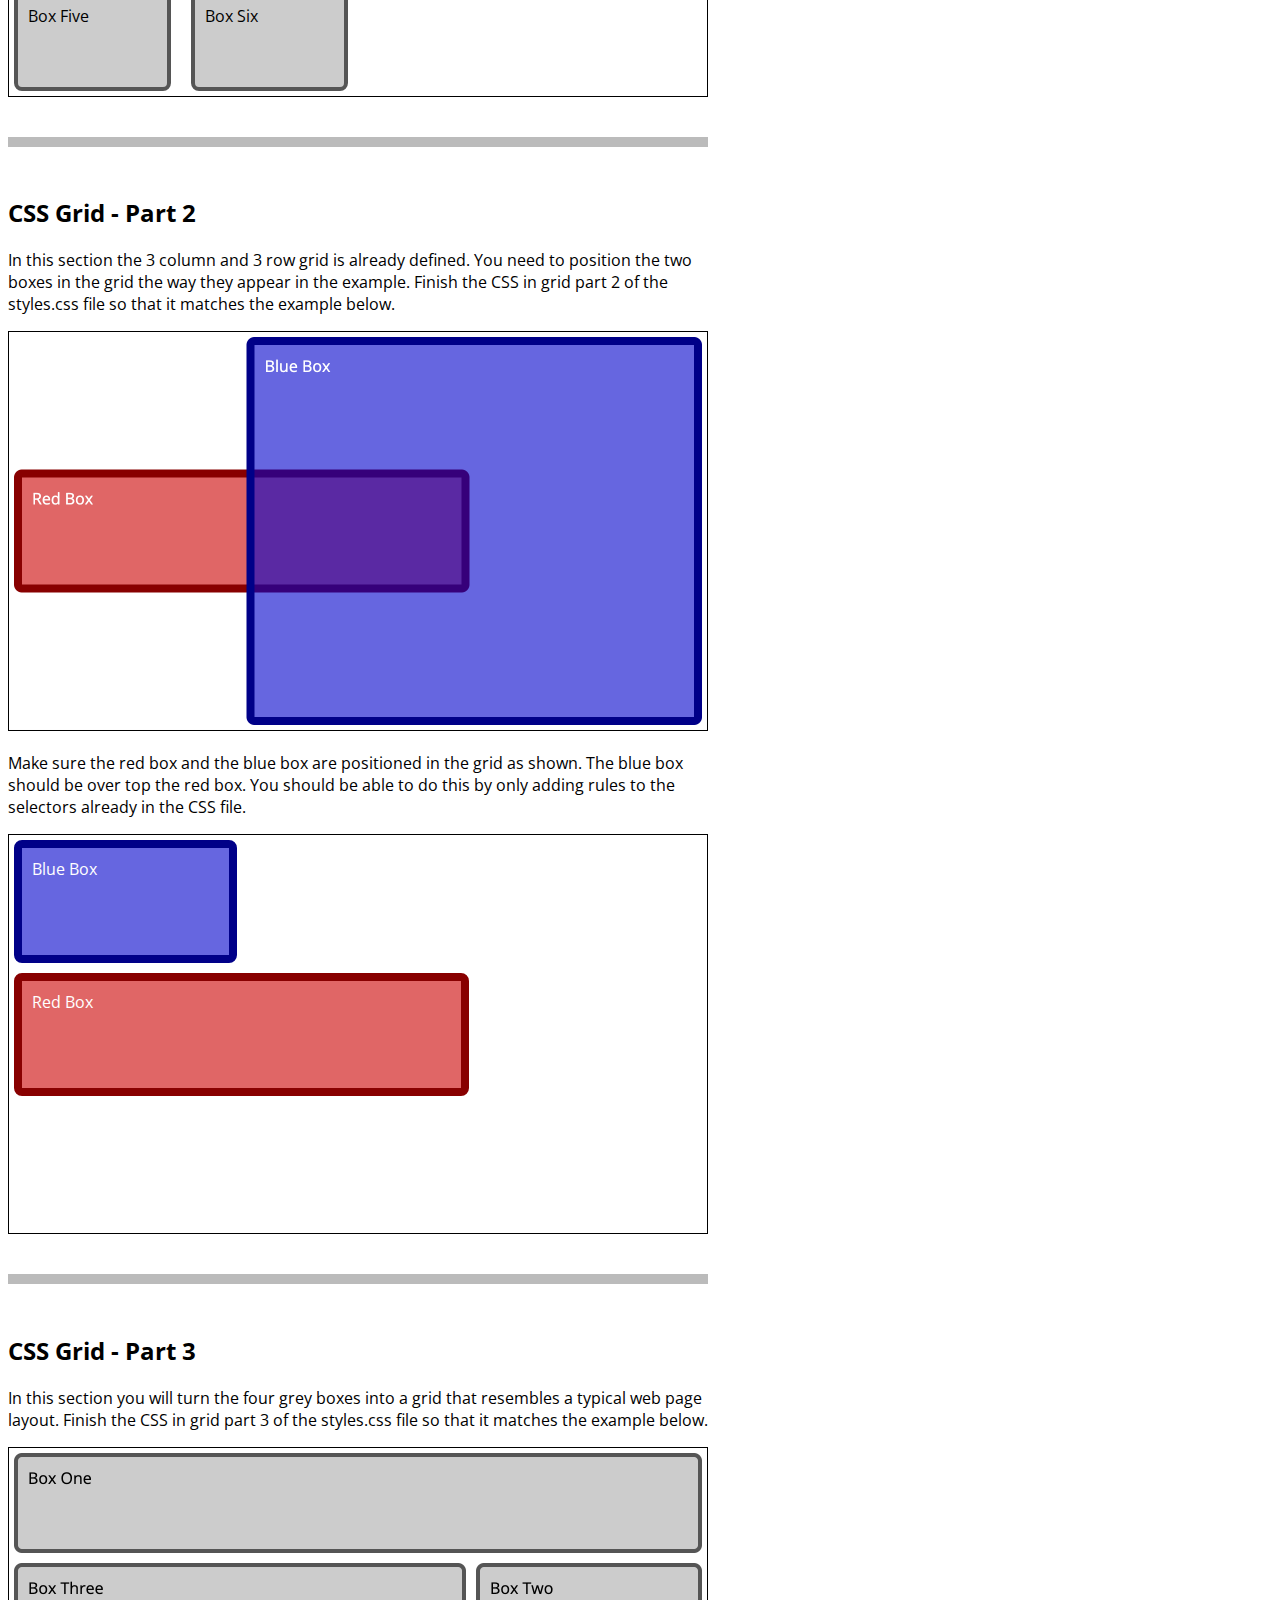
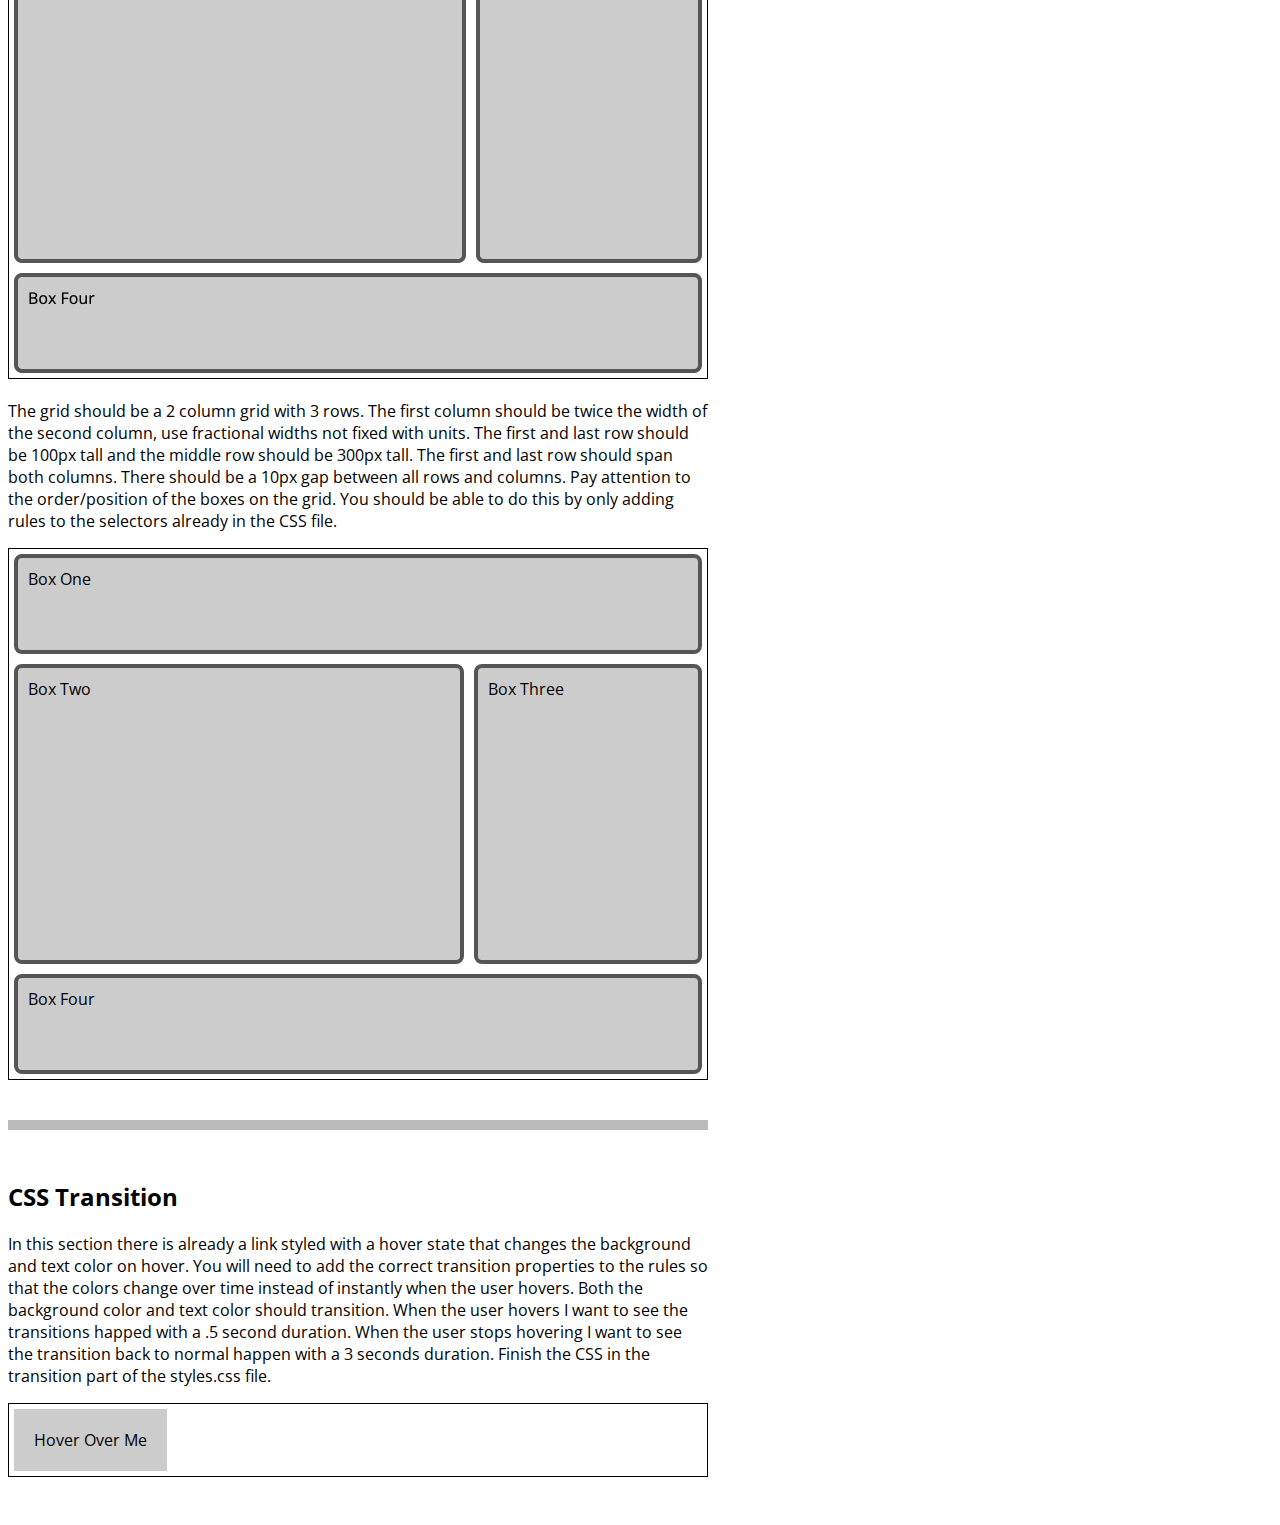
==== commit 5f1a18c4: "update8" ====
--- a/lab 2/index.html
+++ b/lab 2/index.html
@@ -93,7 +93,7 @@
     <p>Make sure the red box and the blue box are positioned in the grid as shown. The blue box should be over top the red box. You should be able to do this by only adding rules to the selectors already in the CSS file.</p>
     <div class="box h400">
       <div class="grid">
-        <div class="gridboxblue">green Box</div>
+        <div class="gridboxblue">Blue Box</div>
         <div class="gridboxred">Red Box</div>
       </div>
     </div>
